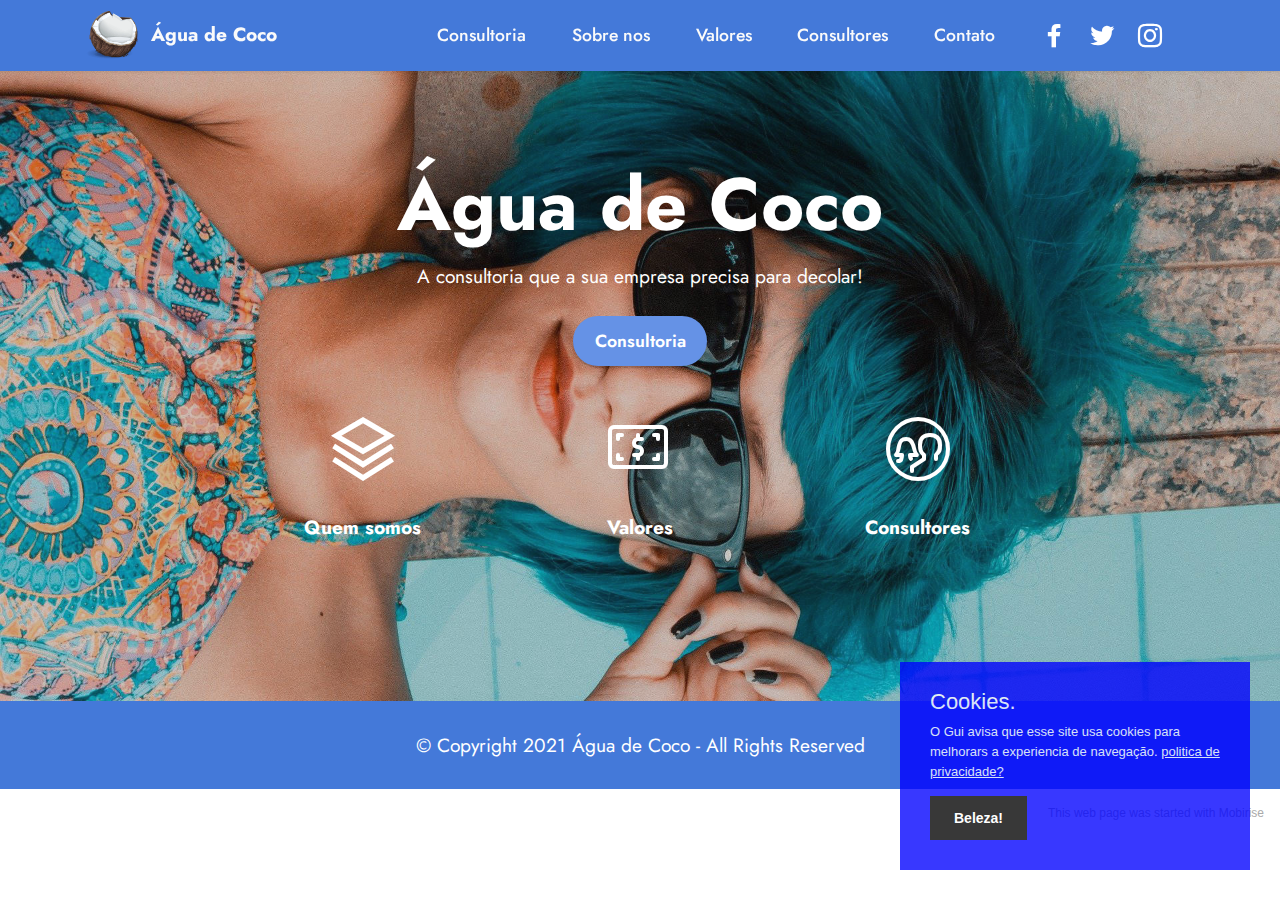
==== index.html @ fea77858 "Update index.html" ====
<!DOCTYPE html>
<html  >
<head>
  <!-- Site made with Mobirise Website Builder v5.2.0, https://mobirise.com -->
  <meta charset="UTF-8">
  <meta http-equiv="X-UA-Compatible" content="IE=edge">
  <meta name="generator" content="Mobirise v5.2.0, mobirise.com">
  <meta name="twitter:card" content="summary_large_image"/>
  <meta name="twitter:image:src" content="assets/images/index-meta.jpg">
  <meta property="og:image" content="assets/images/index-meta.jpg">
  <meta name="twitter:title" content="Home">
  <meta name="viewport" content="width=device-width, initial-scale=1, minimum-scale=1">
  <link rel="shortcut icon" href="assets/images/mbr-96x89.png" type="image/x-icon">
  <meta name="description" content="">
  
  
  <title>Home</title>
  <link rel="stylesheet" href="assets/web/assets/mobirise-icons2/mobirise2.css">
  <link rel="stylesheet" href="assets/web/assets/mobirise-icons-bold/mobirise-icons-bold.css">
  <link rel="stylesheet" href="assets/tether/tether.min.css">
  <link rel="stylesheet" href="assets/bootstrap/css/bootstrap.min.css">
  <link rel="stylesheet" href="assets/bootstrap/css/bootstrap-grid.min.css">
  <link rel="stylesheet" href="assets/bootstrap/css/bootstrap-reboot.min.css">
  <link rel="stylesheet" href="assets/web/assets/gdpr-plugin/gdpr-styles.css">
  <link rel="stylesheet" href="assets/dropdown/css/style.css">
  <link rel="stylesheet" href="assets/animatecss/animate.css">
  <link rel="stylesheet" href="assets/socicon/css/styles.css">
  <link rel="stylesheet" href="assets/theme/css/style.css">
  <link rel="preload" as="style" href="assets/mobirise/css/mbr-additional.css"><link rel="stylesheet" href="assets/mobirise/css/mbr-additional.css" type="text/css">
  
  <style>.cookieConsentContainer{z-index:999;width:350px;min-height:20px;box-sizing:border-box;padding:30px 30px 30px 30px;background:#0000ff;overflow:hidden;position:fixed;bottom:30px;right:30px;display:none}.cookieConsentContainer .cookieTitle a{font-family:OpenSans,arial,sans-serif;color:#fff;font-size:22px;line-height:20px;display:block}.cookieConsentContainer .cookieDesc p{margin:0;padding:0;font-family:OpenSans,arial,sans-serif;color:#fff;font-size:13px;line-height:20px;display:block;margin-top:10px}.cookieConsentContainer .cookieDesc a{font-family:OpenSans,arial,sans-serif;color:#fff;text-decoration:underline}.cookieConsentContainer .cookieButton a{display:inline-block;font-family:OpenSans,arial,sans-serif;color:#fff;font-size:14px;font-weight:700;margin-top:14px;background:#000;box-sizing:border-box;padding:15px 24px;text-align:center;transition:background .3s}.cookieConsentContainer .cookieButton a:hover{cursor:pointer;background:#3e9b67}@media (max-width:980px){.cookieConsentContainer{bottom:0!important;left:0!important;width:100%!important}}</style>
  
  
</head>
<body>
  
  <section class="menu menu3 cid-sxIjG4X1b9" once="menu" id="menu3-0">
    
    <nav class="navbar navbar-dropdown navbar-fixed-top navbar-expand-lg">
        <div class="container">
            <div class="navbar-brand">
                <span class="navbar-logo">
                    <a href="index.html">
                        <img src="assets/images/mbr-96x89.png" alt="Mobirise" style="height: 3rem;">
                    </a>
                </span>
                <span class="navbar-caption-wrap"><a class="navbar-caption text-white display-7" href="index.html">Água de Coco</a></span>
            </div>
            <button class="navbar-toggler" type="button" data-toggle="collapse" data-target="#navbarSupportedContent" aria-controls="navbarNavAltMarkup" aria-expanded="false" aria-label="Toggle navigation">
                <div class="hamburger">
                    <span></span>
                    <span></span>
                    <span></span>
                    <span></span>
                </div>
            </button>
            <div class="collapse navbar-collapse" id="navbarSupportedContent">
                <ul class="navbar-nav nav-dropdown nav-right" data-app-modern-menu="true"><li class="nav-item"><a class="nav-link link text-white text-primary display-4" href="page1.html">
                            Consultoria</a></li><li class="nav-item"><a class="nav-link link text-white text-primary display-4" href="page2.html">
                            Sobre nos</a></li>
                    <li class="nav-item"><a class="nav-link link text-white text-primary display-4" href="page3.html">
                            Valores</a></li><li class="nav-item"><a class="nav-link link text-white text-primary display-4" href="page4.html">
                            Consultores</a></li><li class="nav-item"><a class="nav-link link text-white text-primary display-4" href="page5.html">Contato</a>
                    </li></ul>
                <div class="icons-menu">
                    <a class="iconfont-wrapper" href="https://www.facebook.com/guilherme.chelseafc" target="_blank">
                        <span class="p-2 mbr-iconfont socicon-facebook socicon"></span>
                    </a>
                    <a class="iconfont-wrapper" href="https://mobiri.se" target="_blank">
                        <span class="p-2 mbr-iconfont socicon-twitter socicon"></span>
                    </a>
                    <a class="iconfont-wrapper" href="https://www.instagram.com/guilherme.chelsea/" target="_blank">
                        <span class="p-2 mbr-iconfont socicon-instagram socicon"></span>
                    </a>
                    
                </div>
                
            </div>
        </div>
    </nav>
</section>

<section class="header19 cid-sxIjWV1kXJ" id="header19-2">

    

    <div class="mbr-overlay" style="opacity: 0.2; background-color: rgb(35, 35, 35);">
    </div>

    <div class="container">
        <div class="media-container">
            <div class="col-md-12 align-center">
                <h1 class="mbr-section-title mbr-white mbr-bold mbr-fonts-style mb-3 display-1">
                    Água de Coco</h1>
                <p class="mbr-text mbr-white mbr-fonts-style display-7">A consultoria que a sua empresa precisa para decolar!</p>
                <div class="mbr-section-btn align-center"><a class="btn btn-primary display-4" href="page1.html">Consultoria</a></div>

                <div class="row justify-content-center">
                    <div class="col-12 col-md-6 col-lg-3">
                        <div class="card-wrapper">
                            <div class="card-box align-center">
                                <a href="page2.html"><span class="mbr-iconfont mobi-mbri-layers mobi-mbri"></span></a>
                                <h4 class="card-title align-center mbr-black mbr-fonts-style display-7">
                                    <strong>Quem somos</strong></h4>
                            </div>
                        </div>
                    </div>
                    <div class="col-12 col-md-6 col-lg-3">
                        <div class="card-wrapper">
                            <div class="card-box align-center">
                                <a href="page3.html"><span class="mbr-iconfont mbrib-cash"></span></a>
                                <h4 class="card-title align-center mbr-black mbr-fonts-style display-7">
                                    <strong>Valores</strong></h4>
                            </div>
                        </div>
                    </div>
                    <div class="col-12 col-md-6 col-lg-3">
                        <div class="card-wrapper">
                            <div class="card-box align-center">
                                <a href="page4.html"><span class="mbr-iconfont mbrib-users"></span></a>
                                <h4 class="card-title align-center mbr-black mbr-fonts-style display-7">
                                    <strong>Consultores</strong></h4>
                            </div>
                        </div>
                    </div>
                    
                </div>
            </div>
        </div>
    </div>
</section>

<section class="footer7 cid-sxIk57Q0J0" once="footers" id="footer7-3">

    

    

    <div class="container">
        <div class="media-container-row align-center mbr-white">
            <div class="col-12">
                <p class="mbr-text mb-0 mbr-fonts-style display-7">
                    © Copyright 2021 Água de Coco - All Rights Reserved
                </p>
            </div>
        </div>
    </div>
</section><section style="background-color: #fff; font-family: -apple-system, BlinkMacSystemFont, 'Segoe UI', 'Roboto', 'Helvetica Neue', Arial, sans-serif; color:#aaa; font-size:12px; padding: 0; align-items: center; display: flex;"><a href="https://mobirise.site/l" style="flex: 1 1; height: 3rem; padding-left: 1rem;"></a><p style="flex: 0 0 auto; margin:0; padding-right:1rem;">This <a href="https://mobirise.site/e" style="color:#aaa;">web page</a> was started with Mobirise</p></section><script src="assets/web/assets/jquery/jquery.min.js"></script>  <script src="assets/popper/popper.min.js"></script>  <script src="assets/tether/tether.min.js"></script>  <script src="assets/bootstrap/js/bootstrap.min.js"></script>  <script src="assets/web/assets/cookies-alert-plugin/cookies-alert-core.js"></script>  <script src="assets/web/assets/cookies-alert-plugin/cookies-alert-script.js"></script>  <script src="assets/smoothscroll/smooth-scroll.js"></script>  <script src="assets/dropdown/js/nav-dropdown.js"></script>  <script src="assets/dropdown/js/navbar-dropdown.js"></script>  <script src="assets/touchswipe/jquery.touch-swipe.min.js"></script>  <script src="assets/viewportchecker/jquery.viewportchecker.js"></script>  <script src="assets/vimeoplayer/jquery.mb.vimeo_player.js"></script>  <script src="assets/theme/js/script.js"></script>  
  
  <script>var purecookieTitle="Cookies.",purecookieDesc="O Gui avisa que esse site usa cookies para melhorars a experiencia de navegação.",purecookieLink='<a href="https://www.cssscript.com/privacy-policy/" target="_blank"> politica de privacidade?</a>',purecookieButton="Beleza!";function pureFadeIn(e,o){var i=document.getElementById(e);i.style.opacity=0,i.style.display=o||"block",function e(){var o=parseFloat(i.style.opacity);(o+=.02)>1||(i.style.opacity=o,requestAnimationFrame(e))}()}function pureFadeOut(e){var o=document.getElementById(e);o.style.opacity=1,function e(){(o.style.opacity-=.02)<0?o.style.display="none":requestAnimationFrame(e)}()}function setCookie(e,o,i){var t="";if(i){var n=new Date;n.setTime(n.getTime()+24*i*60*60*1e3),t="; expires="+n.toUTCString()}document.cookie=e+"="+(o||"")+t+"; path=/"}function getCookie(e){for(var o=e+"=",i=document.cookie.split(";"),t=0;t<i.length;t++){for(var n=i[t];" "==n.charAt(0);)n=n.substring(1,n.length);if(0==n.indexOf(o))return n.substring(o.length,n.length)}return null}function eraseCookie(e){document.cookie=e+"=; Max-Age=-99999999;"}function cookieConsent(){getCookie("purecookieDismiss")||(document.body.innerHTML+='<div class="cookieConsentContainer" id="cookieConsentContainer"><div class="cookieTitle"><a>'+purecookieTitle+'</a></div><div class="cookieDesc"><p>'+purecookieDesc+" "+purecookieLink+'</p></div><div class="cookieButton"><a onClick="purecookieDismiss();">'+purecookieButton+"</a></div></div>",pureFadeIn("cookieConsentContainer"))}function purecookieDismiss(){setCookie("purecookieDismiss","1",7),pureFadeOut("cookieConsentContainer")}window.onload=function(){cookieConsent()};</script>
 
  <!--Start of Tawk.to Script-->
<script type="text/javascript">
var Tawk_API=Tawk_API||{}, Tawk_LoadStart=new Date();
(function(){
var s1=document.createElement("script"),s0=document.getElementsByTagName("script")[0];
s1.async=true;
s1.src='https://embed.tawk.to/60a62f15b1d5182476bac10c/1f64ifr1s';
s1.charset='UTF-8';
s1.setAttribute('crossorigin','*');
s0.parentNode.insertBefore(s1,s0);
})();
</script>
<!--End of Tawk.to Script-->
  
  </body>
</html>
---- assets/web/assets/mobirise-icons2/mobirise2.css ----
@font-face {
  font-family: 'Moririse2';
  font-display: swap;
  src:  url('mobirise2.eot?f2bix4');
  src:  url('mobirise2.eot?f2bix4#iefix') format('embedded-opentype'),
    url('mobirise2.ttf?f2bix4') format('truetype'),
    url('mobirise2.woff?f2bix4') format('woff'),
    url('mobirise2.svg?f2bix4#mobirise2') format('svg');
  font-weight: normal;
  font-style: normal;
}

[class^="mobi-"], [class*=" mobi-"] {
  /* use !important to prevent issues with browser extensions that change fonts */
  font-family: 'Moririse2' !important;
  speak: none;
  font-style: normal;
  font-weight: normal;
  font-variant: normal;
  text-transform: none;
  line-height: 1;

  /* Better Font Rendering =========== */
  -webkit-font-smoothing: antialiased;
  -moz-osx-font-smoothing: grayscale;
}

.mobi-mbri-add-submenu:before {
  content: "\e900";
}
.mobi-mbri-alert:before {
  content: "\e901";
}
.mobi-mbri-align-center:before {
  content: "\e902";
}
.mobi-mbri-align-justify:before {
  content: "\e903";
}
.mobi-mbri-align-left:before {
  content: "\e904";
}
.mobi-mbri-align-right:before {
  content: "\e905";
}
.mobi-mbri-android:before {
  content: "\e906";
}
.mobi-mbri-apple:before {
  content: "\e907";
}
.mobi-mbri-arrow-down:before {
  content: "\e908";
}
.mobi-mbri-arrow-next:before {
  content: "\e909";
}
.mobi-mbri-arrow-prev:before {
  content: "\e90a";
}
.mobi-mbri-arrow-up:before {
  content: "\e90b";
}
.mobi-mbri-bold:before {
  content: "\e90c";
}
.mobi-mbri-bookmark:before {
  content: "\e90d";
}
.mobi-mbri-bootstrap:before {
  content: "\e90e";
}
.mobi-mbri-briefcase:before {
  content: "\e90f";
}
.mobi-mbri-browse:before {
  content: "\e910";
}
.mobi-mbri-bulleted-list:before {
  content: "\e911";
}
.mobi-mbri-calendar:before {
  content: "\e912";
}
.mobi-mbri-camera:before {
  content: "\e913";
}
.mobi-mbri-cart-add:before {
  content: "\e914";
}
.mobi-mbri-cart-full:before {
  content: "\e915";
}
.mobi-mbri-cash:before {
  content: "\e916";
}
.mobi-mbri-change-style:before {
  content: "\e917";
}
.mobi-mbri-chat:before {
  content: "\e918";
}
.mobi-mbri-clock:before {
  content: "\e919";
}
.mobi-mbri-close:before {
  content: "\e91a";
}
.mobi-mbri-cloud:before {
  content: "\e91b";
}
.mobi-mbri-code:before {
  content: "\e91c";
}
.mobi-mbri-contact-form:before {
  content: "\e91d";
}
.mobi-mbri-credit-card:before {
  content: "\e91e";
}
.mobi-mbri-cursor-click:before {
  content: "\e91f";
}
.mobi-mbri-cust-feedback:before {
  content: "\e920";
}
.mobi-mbri-database:before {
  content: "\e921";
}
.mobi-mbri-delivery:before {
  content: "\e922";
}
.mobi-mbri-desktop:before {
  content: "\e923";
}
.mobi-mbri-devices:before {
  content: "\e924";
}
.mobi-mbri-down:before {
  content: "\e925";
}
.mobi-mbri-download-2:before {
  content: "\e926";
}
.mobi-mbri-download:before {
  content: "\e927";
}
.mobi-mbri-drag-n-drop-2:before {
  content: "\e928";
}
.mobi-mbri-drag-n-drop:before {
  content: "\e929";
}
.mobi-mbri-edit-2:before {
  content: "\e92a";
}
.mobi-mbri-edit:before {
  content: "\e92b";
}
.mobi-mbri-error:before {
  content: "\e92c";
}
.mobi-mbri-extension:before {
  content: "\e92d";
}
.mobi-mbri-features:before {
  content: "\e92e";
}
.mobi-mbri-file:before {
  content: "\e92f";
}
.mobi-mbri-flag:before {
  content: "\e930";
}
.mobi-mbri-folder:before {
  content: "\e931";
}
.mobi-mbri-gift:before {
  content: "\e932";
}
.mobi-mbri-github:before {
  content: "\e933";
}
.mobi-mbri-globe-2:before {
  content: "\e934";
}
.mobi-mbri-globe:before {
  content: "\e935";
}
.mobi-mbri-growing-chart:before {
  content: "\e936";
}
.mobi-mbri-hearth:before {
  content: "\e937";
}
.mobi-mbri-help:before {
  content: "\e938";
}
.mobi-mbri-home:before {
  content: "\e939";
}
.mobi-mbri-hot-cup:before {
  content: "\e93a";
}
.mobi-mbri-idea:before {
  content: "\e93b";
}
.mobi-mbri-image-gallery:before {
  content: "\e93c";
}
.mobi-mbri-image-slider:before {
  content: "\e93d";
}
.mobi-mbri-info:before {
  content: "\e93e";
}
.mobi-mbri-italic:before {
  content: "\e93f";
}
.mobi-mbri-key:before {
  content: "\e940";
}
.mobi-mbri-laptop:before {
  content: "\e941";
}
.mobi-mbri-layers:before {
  content: "\e942";
}
.mobi-mbri-left-right:before {
  content: "\e943";
}
.mobi-mbri-left:before {
  content: "\e944";
}
.mobi-mbri-letter:before {
  content: "\e945";
}
.mobi-mbri-like:before {
  content: "\e946";
}
.mobi-mbri-link:before {
  content: "\e947";
}
.mobi-mbri-lock:before {
  content: "\e948";
}
.mobi-mbri-login:before {
  content: "\e949";
}
.mobi-mbri-logout:before {
  content: "\e94a";
}
.mobi-mbri-magic-stick:before {
  content: "\e94b";
}
.mobi-mbri-map-pin:before {
  content: "\e94c";
}
.mobi-mbri-menu:before {
  content: "\e94d";
}
.mobi-mbri-mobile-2:before {
  content: "\e94e";
}
.mobi-mbri-mobile-horizontal:before {
  content: "\e94f";
}
.mobi-mbri-mobile:before {
  content: "\e950";
}
.mobi-mbri-mobirise:before {
  content: "\e951";
}
.mobi-mbri-more-horizontal:before {
  content: "\e952";
}
.mobi-mbri-more-vertical:before {
  content: "\e953";
}
.mobi-mbri-music:before {
  content: "\e954";
}
.mobi-mbri-new-file:before {
  content: "\e955";
}
.mobi-mbri-numbered-list:before {
  content: "\e956";
}
.mobi-mbri-opened-folder:before {
  content: "\e957";
}
.mobi-mbri-pages:before {
  content: "\e958";
}
.mobi-mbri-paper-plane:before {
  content: "\e959";
}
.mobi-mbri-paperclip:before {
  content: "\e95a";
}
.mobi-mbri-phone:before {
  content: "\e95b";
}
.mobi-mbri-photo:before {
  content: "\e95c";
}
.mobi-mbri-photos:before {
  content: "\e95d";
}
.mobi-mbri-pin:before {
  content: "\e95e";
}
.mobi-mbri-play:before {
  content: "\e95f";
}
.mobi-mbri-plus:before {
  content: "\e960";
}
.mobi-mbri-preview:before {
  content: "\e961";
}
.mobi-mbri-print:before {
  content: "\e962";
}
.mobi-mbri-protect:before {
  content: "\e963";
}
.mobi-mbri-question:before {
  content: "\e964";
}
.mobi-mbri-quote-left:before {
  content: "\e965";
}
.mobi-mbri-quote-right:before {
  content: "\e966";
}
.mobi-mbri-redo:before {
  content: "\e967";
}
.mobi-mbri-refresh:before {
  content: "\e968";
}
.mobi-mbri-responsive-2:before {
  content: "\e969";
}
.mobi-mbri-responsive:before {
  content: "\e96a";
}
.mobi-mbri-right:before {
  content: "\e96b";
}
.mobi-mbri-rocket:before {
  content: "\e96c";
}
.mobi-mbri-sad-face:before {
  content: "\e96d";
}
.mobi-mbri-sale:before {
  content: "\e96e";
}
.mobi-mbri-save:before {
  content: "\e96f";
}
.mobi-mbri-search:before {
  content: "\e970";
}
.mobi-mbri-setting-2:before {
  content: "\e971";
}
.mobi-mbri-setting-3:before {
  content: "\e972";
}
.mobi-mbri-setting:before {
  content: "\e973";
}
.mobi-mbri-share:before {
  content: "\e974";
}
.mobi-mbri-shopping-bag:before {
  content: "\e975";
}
.mobi-mbri-shopping-basket:before {
  content: "\e976";
}
.mobi-mbri-shopping-cart:before {
  content: "\e977";
}
.mobi-mbri-sites:before {
  content: "\e978";
}
.mobi-mbri-smile-face:before {
  content: "\e979";
}
.mobi-mbri-speed:before {
  content: "\e97a";
}
.mobi-mbri-star:before {
  content: "\e97b";
}
.mobi-mbri-success:before {
  content: "\e97c";
}
.mobi-mbri-sun:before {
  content: "\e97d";
}
.mobi-mbri-sun2:before {
  content: "\e97e";
}
.mobi-mbri-tablet-vertical:before {
  content: "\e97f";
}
.mobi-mbri-tablet:before {
  content: "\e980";
}
.mobi-mbri-target:before {
  content: "\e981";
}
.mobi-mbri-timer:before {
  content: "\e982";
}
.mobi-mbri-to-ftp:before {
  content: "\e983";
}
.mobi-mbri-to-local-drive:before {
  content: "\e984";
}
.mobi-mbri-touch-swipe:before {
  content: "\e985";
}
.mobi-mbri-touch:before {
  content: "\e986";
}
.mobi-mbri-trash:before {
  content: "\e987";
}
.mobi-mbri-underline:before {
  content: "\e988";
}
.mobi-mbri-undo:before {
  content: "\e989";
}
.mobi-mbri-unlink:before {
  content: "\e98a";
}
.mobi-mbri-unlock:before {
  content: "\e98b";
}
.mobi-mbri-up-down:before {
  content: "\e98c";
}
.mobi-mbri-up:before {
  content: "\e98d";
}
.mobi-mbri-update:before {
  content: "\e98e";
}
.mobi-mbri-upload-2:before {
  content: "\e98f";
}
.mobi-mbri-upload:before {
  content: "\e990";
}
.mobi-mbri-user-2:before {
  content: "\e991";
}
.mobi-mbri-user:before {
  content: "\e992";
}
.mobi-mbri-users:before {
  content: "\e993";
}
.mobi-mbri-video-play:before {
  content: "\e994";
}
.mobi-mbri-video:before {
  content: "\e995";
}
.mobi-mbri-watch:before {
  content: "\e996";
}
.mobi-mbri-website-theme-2:before {
  content: "\e997";
}
.mobi-mbri-website-theme:before {
  content: "\e998";
}
.mobi-mbri-wifi:before {
  content: "\e999";
}
.mobi-mbri-windows:before {
  content: "\e99a";
}
.mobi-mbri-zoom-in:before {
  content: "\e99b";
}
.mobi-mbri-zoom-out:before {
  content: "\e99c";
}
---- assets/web/assets/mobirise-icons-bold/mobirise-icons-bold.css ----
@font-face {
  font-family: 'mobirise-icons-bold';
  font-display: swap;
  src:  url('mobirise-icons-bold.eot?m1l4yr');
  src:  url('mobirise-icons-bold.eot?m1l4yr#iefix') format('embedded-opentype'),
    url('mobirise-icons-bold.ttf?m1l4yr') format('truetype'),
    url('mobirise-icons-bold.woff?m1l4yr') format('woff'),
    url('mobirise-icons-bold.svg?m1l4yr#mobirise-icons-bold') format('svg');
  font-weight: normal;
  font-style: normal;
}

[class^="mbrib-"], [class*="mbrib-"] {
  /* use !important to prevent issues with browser extensions that change fonts */
  font-family: 'mobirise-icons-bold' !important;
  speak: none;
  font-style: normal;
  font-weight: normal;
  font-variant: normal;
  text-transform: none;
  line-height: 1;

  /* Better Font Rendering =========== */
  -webkit-font-smoothing: antialiased;
  -moz-osx-font-smoothing: grayscale;
}

.mbrib-add-submenu:before {
  content: "\e900";
}
.mbrib-alert:before {
  content: "\e901";
}
.mbrib-align-center:before {
  content: "\e902";
}
.mbrib-align-justify:before {
  content: "\e903";
}
.mbrib-align-left:before {
  content: "\e904";
}
.mbrib-align-right:before {
  content: "\e905";
}
.mbrib-android:before {
  content: "\e906";
}
.mbrib-apple:before {
  content: "\e907";
}
.mbrib-arrow-down:before {
  content: "\e908";
}
.mbrib-arrow-next:before {
  content: "\e909";
}
.mbrib-arrow-prev:before {
  content: "\e90a";
}
.mbrib-arrow-up:before {
  content: "\e90b";
}
.mbrib-bold:before {
  content: "\e90c";
}
.mbrib-bookmark:before {
  content: "\e90d";
}
.mbrib-bootstrap:before {
  content: "\e90e";
}
.mbrib-briefcase:before {
  content: "\e90f";
}
.mbrib-browse:before {
  content: "\e910";
}
.mbrib-bulleted-list:before {
  content: "\e911";
}
.mbrib-calendar:before {
  content: "\e912";
}
.mbrib-camera:before {
  content: "\e913";
}
.mbrib-cart-add:before {
  content: "\e914";
}
.mbrib-cart-full:before {
  content: "\e915";
}
.mbrib-cash:before {
  content: "\e916";
}
.mbrib-change-style:before {
  content: "\e917";
}
.mbrib-chat:before {
  content: "\e918";
}
.mbrib-clock:before {
  content: "\e919";
}
.mbrib-close:before {
  content: "\e91a";
}
.mbrib-cloud:before {
  content: "\e91b";
}
.mbrib-code:before {
  content: "\e91c";
}
.mbrib-contact-form:before {
  content: "\e91d";
}
.mbrib-credit-card:before {
  content: "\e91e";
}
.mbrib-cursor-click:before {
  content: "\e91f";
}
.mbrib-cust-feedback:before {
  content: "\e920";
}
.mbrib-database:before {
  content: "\e921";
}
.mbrib-delivery:before {
  content: "\e922";
}
.mbrib-desktop:before {
  content: "\e923";
}
.mbrib-devices:before {
  content: "\e924";
}
.mbrib-down:before {
  content: "\e925";
}
.mbrib-download:before {
  content: "\e926";
}
.mbrib-drag-n-drop:before {
  content: "\e927";
}
.mbrib-drag-n-drop2:before {
  content: "\e928";
}
.mbrib-edit:before {
  content: "\e929";
}
.mbrib-edit2:before {
  content: "\e92a";
}
.mbrib-error:before {
  content: "\e92b";
}
.mbrib-extension:before {
  content: "\e92c";
}
.mbrib-features:before {
  content: "\e92d";
}
.mbrib-file:before {
  content: "\e92e";
}
.mbrib-flag:before {
  content: "\e92f";
}
.mbrib-folder:before {
  content: "\e930";
}
.mbrib-gift:before {
  content: "\e931";
}
.mbrib-github:before {
  content: "\e932";
}
.mbrib-globe-2:before {
  content: "\e933";
}
.mbrib-globe:before {
  content: "\e934";
}
.mbrib-growing-chart:before {
  content: "\e935";
}
.mbrib-hearth:before {
  content: "\e936";
}
.mbrib-help:before {
  content: "\e937";
}
.mbrib-home:before {
  content: "\e938";
}
.mbrib-hot-cup:before {
  content: "\e939";
}
.mbrib-idea:before {
  content: "\e93a";
}
.mbrib-image-gallery:before {
  content: "\e93b";
}
.mbrib-image-slider:before {
  content: "\e93c";
}
.mbrib-info:before {
  content: "\e93d";
}
.mbrib-italic:before {
  content: "\e93e";
}
.mbrib-key:before {
  content: "\e93f";
}
.mbrib-laptop:before {
  content: "\e940";
}
.mbrib-layers:before {
  content: "\e941";
}
.mbrib-left-right:before {
  content: "\e942";
}
.mbrib-left:before {
  content: "\e943";
}
.mbrib-letter:before {
  content: "\e944";
}
.mbrib-like:before {
  content: "\e945";
}
.mbrib-link:before {
  content: "\e946";
}
.mbrib-lock:before {
  content: "\e947";
}
.mbrib-login:before {
  content: "\e948";
}
.mbrib-logout:before {
  content: "\e949";
}
.mbrib-magic-stick:before {
  content: "\e94a";
}
.mbrib-map-pin:before {
  content: "\e94b";
}
.mbrib-menu:before {
  content: "\e94c";
}
.mbrib-mobile:before {
  content: "\e94d";
}
.mbrib-mobile2:before {
  content: "\e94e";
}
.mbrib-mobirise:before {
  content: "\e94f";
}
.mbrib-more-horizontal:before {
  content: "\e950";
}
.mbrib-more-vertical:before {
  content: "\e951";
}
.mbrib-music:before {
  content: "\e952";
}
.mbrib-new-file:before {
  content: "\e953";
}
.mbrib-numbered-list:before {
  content: "\e954";
}
.mbrib-opened-folder:before {
  content: "\e955";
}
.mbrib-pages:before {
  content: "\e956";
}
.mbrib-paper-plane:before {
  content: "\e957";
}
.mbrib-paperclip:before {
  content: "\e958";
}
.mbrib-photo:before {
  content: "\e959";
}
.mbrib-photos:before {
  content: "\e95a";
}
.mbrib-pin:before {
  content: "\e95b";
}
.mbrib-play:before {
  content: "\e95c";
}
.mbrib-plus:before {
  content: "\e95d";
}
.mbrib-preview:before {
  content: "\e95e";
}
.mbrib-print:before {
  content: "\e95f";
}
.mbrib-protect:before {
  content: "\e960";
}
.mbrib-question:before {
  content: "\e961";
}
.mbrib-quote-left:before {
  content: "\e962";
}
.mbrib-quote-right:before {
  content: "\e963";
}
.mbrib-redo:before {
  content: "\e964";
}
.mbrib-refresh:before {
  content: "\e965";
}
.mbrib-responsive:before {
  content: "\e966";
}
.mbrib-right:before {
  content: "\e967";
}
.mbrib-rocket:before {
  content: "\e968";
}
.mbrib-sad-face:before {
  content: "\e969";
}
.mbrib-sale:before {
  content: "\e96a";
}
.mbrib-save:before {
  content: "\e96b";
}
.mbrib-search:before {
  content: "\e96c";
}
.mbrib-setting:before {
  content: "\e96d";
}
.mbrib-setting2:before {
  content: "\e96e";
}
.mbrib-setting3:before {
  content: "\e96f";
}
.mbrib-share:before {
  content: "\e970";
}
.mbrib-shopping-bag:before {
  content: "\e971";
}
.mbrib-shopping-basket:before {
  content: "\e972";
}
.mbrib-shopping-cart:before {
  content: "\e973";
}
.mbrib-sites:before {
  content: "\e974";
}
.mbrib-smile-face:before {
  content: "\e975";
}
.mbrib-speed:before {
  content: "\e976";
}
.mbrib-star:before {
  content: "\e977";
}
.mbrib-success:before {
  content: "\e978";
}
.mbrib-sun:before {
  content: "\e979";
}
.mbrib-sun2:before {
  content: "\e97a";
}
.mbrib-tablet-vertical:before {
  content: "\e97b";
}
.mbrib-tablet:before {
  content: "\e97c";
}
.mbrib-target:before {
  content: "\e97d";
}
.mbrib-timer:before {
  content: "\e97e";
}
.mbrib-to-ftp:before {
  content: "\e97f";
}
.mbrib-to-local-drive:before {
  content: "\e980";
}
.mbrib-touch-swipe:before {
  content: "\e981";
}
.mbrib-touch:before {
  content: "\e982";
}
.mbrib-trash:before {
  content: "\e983";
}
.mbrib-underline:before {
  content: "\e984";
}
.mbrib-undo:before {
  content: "\e985";
}
.mbrib-unlink:before {
  content: "\e986";
}
.mbrib-unlock:before {
  content: "\e987";
}
.mbrib-up-down:before {
  content: "\e988";
}
.mbrib-up:before {
  content: "\e989";
}
.mbrib-update:before {
  content: "\e98a";
}
.mbrib-upload:before {
  content: "\e98b";
}
.mbrib-user:before {
  content: "\e98c";
}
.mbrib-user2:before {
  content: "\e98d";
}
.mbrib-users:before {
  content: "\e98e";
}
.mbrib-video-play:before {
  content: "\e98f";
}
.mbrib-video:before {
  content: "\e990";
}
.mbrib-watch:before {
  content: "\e991";
}
.mbrib-website-theme:before {
  content: "\e992";
}
.mbrib-wifi:before {
  content: "\e993";
}
.mbrib-windows:before {
  content: "\e994";
}
.mbrib-zoom-out:before {
  content: "\e995";
}
---- assets/web/assets/gdpr-plugin/gdpr-styles.css ----
.gdpr-block {
    padding: 10px;
    font-size: 14px;
    display: block;
    width: 100%;
    text-align: center;
}
.gdpr-block.covert {
	display: none;
}
.textGDPR {
    position: relative;
}
.gdpr-block label span.textGDPR input[name='gdpr']{
    width: 15px;
    height: 15px;
    margin: 0;
    position: absolute;
    top: 3px;
    left: -20px;
}
.gdpr-block label {
    color: #a7a7a7;
    vertical-align: middle;
    user-select: none;
    margin-bottom: 0;
}
---- assets/dropdown/css/style.css ----
.navbar-dropdown {
  left: 0;
  padding: 0;
  position: absolute;
  right: 0;
  top: 0;
  transition: all 0.45s ease;
  z-index: 1030;
  background: #282828; }
  .navbar-dropdown .navbar-logo {
    margin-right: 0.8rem;
    transition: margin 0.3s ease-in-out;
    vertical-align: middle; }
    .navbar-dropdown .navbar-logo img {
      height: 3.125rem;
      transition: all 0.3s ease-in-out; }
    .navbar-dropdown .navbar-logo.mbr-iconfont {
      font-size: 3.125rem;
      line-height: 3.125rem; }
  .navbar-dropdown .navbar-caption {
    font-weight: 700;
    white-space: normal;
    vertical-align: -4px;
    line-height: 3.125rem !important; }
    .navbar-dropdown .navbar-caption, .navbar-dropdown .navbar-caption:hover {
      color: inherit;
      text-decoration: none; }
  .navbar-dropdown .mbr-iconfont + .navbar-caption {
    vertical-align: -1px; }
  .navbar-dropdown.navbar-fixed-top {
    position: fixed; }
  .navbar-dropdown .navbar-brand span {
    vertical-align: -4px; }
  .navbar-dropdown.bg-color.transparent {
    background: none; }
  .navbar-dropdown.navbar-short .navbar-brand {
    padding: 0.625rem 0; }
    .navbar-dropdown.navbar-short .navbar-brand span {
      vertical-align: -1px; }
  .navbar-dropdown.navbar-short .navbar-caption {
    line-height: 2.375rem !important;
    vertical-align: -2px; }
  .navbar-dropdown.navbar-short .navbar-logo {
    margin-right: 0.5rem; }
    .navbar-dropdown.navbar-short .navbar-logo img {
      height: 2.375rem; }
    .navbar-dropdown.navbar-short .navbar-logo.mbr-iconfont {
      font-size: 2.375rem;
      line-height: 2.375rem; }
  .navbar-dropdown.navbar-short .mbr-table-cell {
    height: 3.625rem; }
  .navbar-dropdown .navbar-close {
    left: 0.6875rem;
    position: fixed;
    top: 0.75rem;
    z-index: 1000; }
  .navbar-dropdown .hamburger-icon {
    content: "";
    display: inline-block;
    vertical-align: middle;
    width: 16px;
    -webkit-box-shadow: 0 -6px 0 1px #282828,0 0 0 1px #282828,0 6px 0 1px #282828;
    -moz-box-shadow: 0 -6px 0 1px #282828,0 0 0 1px #282828,0 6px 0 1px #282828;
    box-shadow: 0 -6px 0 1px #282828,0 0 0 1px #282828,0 6px 0 1px #282828; }

.dropdown-menu .dropdown-toggle[data-toggle="dropdown-submenu"]::after {
  border-bottom: 0.35em solid transparent;
  border-left: 0.35em solid;
  border-right: 0;
  border-top: 0.35em solid transparent;
  margin-left: 0.3rem; }

.dropdown-menu .dropdown-item:focus {
  outline: 0; }

.nav-dropdown {
  font-size: 0.75rem;
  font-weight: 500;
  height: auto !important; }
  .nav-dropdown .nav-btn {
    padding-left: 1rem; }
  .nav-dropdown .link {
    margin: .667em 1.667em;
    font-weight: 500;
    padding: 0;
    transition: color .2s ease-in-out; }
    .nav-dropdown .link.dropdown-toggle {
      margin-right: 2.583em; }
      .nav-dropdown .link.dropdown-toggle::after {
        margin-left: .25rem;
        border-top: 0.35em solid;
        border-right: 0.35em solid transparent;
        border-left: 0.35em solid transparent;
        border-bottom: 0; }
      .nav-dropdown .link.dropdown-toggle[aria-expanded="true"] {
        margin: 0;
        padding: 0.667em 3.263em  0.667em 1.667em; }
  .nav-dropdown .link::after,
  .nav-dropdown .dropdown-item::after {
    color: inherit; }
  .nav-dropdown .btn {
    font-size: 0.75rem;
    font-weight: 700;
    letter-spacing: 0;
    margin-bottom: 0;
    padding-left: 1.25rem;
    padding-right: 1.25rem; }
  .nav-dropdown .dropdown-menu {
    border-radius: 0;
    border: 0;
    left: 0;
    margin: 0;
    padding-bottom: 1.25rem;
    padding-top: 1.25rem;
    position: relative; }
  .nav-dropdown .dropdown-submenu {
    margin-left: 0.125rem;
    top: 0; }
  .nav-dropdown .dropdown-item {
    font-weight: 500;
    line-height: 2;
    padding: 0.3846em 4.615em 0.3846em 1.5385em;
    position: relative;
    transition: color .2s ease-in-out, background-color .2s ease-in-out; }
    .nav-dropdown .dropdown-item::after {
      margin-top: -0.3077em;
      position: absolute;
      right: 1.1538em;
      top: 50%; }
    .nav-dropdown .dropdown-item:focus, .nav-dropdown .dropdown-item:hover {
      background: none; }

@media (max-width: 767px) {
  .nav-dropdown.navbar-toggleable-sm {
    bottom: 0;
    display: none;
    left: 0;
    overflow-x: hidden;
    position: fixed;
    top: 0;
    transform: translateX(-100%);
    -ms-transform: translateX(-100%);
    -webkit-transform: translateX(-100%);
    width: 18.75rem;
    z-index: 999; } }
.nav-dropdown.navbar-toggleable-xl {
  bottom: 0;
  display: none;
  left: 0;
  overflow-x: hidden;
  position: fixed;
  top: 0;
  transform: translateX(-100%);
  -ms-transform: translateX(-100%);
  -webkit-transform: translateX(-100%);
  width: 18.75rem;
  z-index: 999; }

.nav-dropdown-sm {
  display: block !important;
  overflow-x: hidden;
  overflow: auto;
  padding-top: 3.875rem; }
  .nav-dropdown-sm::after {
    content: "";
    display: block;
    height: 3rem;
    width: 100%; }
  .nav-dropdown-sm.collapse.in ~ .navbar-close {
    display: block !important; }
  .nav-dropdown-sm.collapsing, .nav-dropdown-sm.collapse.in {
    transform: translateX(0);
    -ms-transform: translateX(0);
    -webkit-transform: translateX(0);
    transition: all 0.25s ease-out;
    -webkit-transition: all 0.25s ease-out;
    background: #282828; }
  .nav-dropdown-sm.collapsing[aria-expanded="false"] {
    transform: translateX(-100%);
    -ms-transform: translateX(-100%);
    -webkit-transform: translateX(-100%); }
  .nav-dropdown-sm .nav-item {
    display: block;
    margin-left: 0 !important;
    padding-left: 0; }
  .nav-dropdown-sm .link,
  .nav-dropdown-sm .dropdown-item {
    border-top: 1px dotted rgba(255, 255, 255, 0.1);
    font-size: 0.8125rem;
    line-height: 1.6;
    margin: 0 !important;
    padding: 0.875rem 2.4rem 0.875rem 1.5625rem !important;
    position: relative;
    white-space: normal; }
    .nav-dropdown-sm .link:focus, .nav-dropdown-sm .link:hover,
    .nav-dropdown-sm .dropdown-item:focus,
    .nav-dropdown-sm .dropdown-item:hover {
      background: rgba(0, 0, 0, 0.2) !important;
      color: #c0a375; }
  .nav-dropdown-sm .nav-btn {
    position: relative;
    padding: 1.5625rem 1.5625rem 0 1.5625rem; }
    .nav-dropdown-sm .nav-btn::before {
      border-top: 1px dotted rgba(255, 255, 255, 0.1);
      content: "";
      left: 0;
      position: absolute;
      top: 0;
      width: 100%; }
    .nav-dropdown-sm .nav-btn + .nav-btn {
      padding-top: 0.625rem; }
      .nav-dropdown-sm .nav-btn + .nav-btn::before {
        display: none; }
  .nav-dropdown-sm .btn {
    padding: 0.625rem 0; }
  .nav-dropdown-sm .dropdown-toggle[data-toggle="dropdown-submenu"]::after {
    margin-left: .25rem;
    border-top: 0.35em solid;
    border-right: 0.35em solid transparent;
    border-left: 0.35em solid transparent;
    border-bottom: 0; }
  .nav-dropdown-sm .dropdown-toggle[data-toggle="dropdown-submenu"][aria-expanded="true"]::after {
    border-top: 0;
    border-right: 0.35em solid transparent;
    border-left: 0.35em solid transparent;
    border-bottom: 0.35em solid; }
  .nav-dropdown-sm .dropdown-menu {
    margin: 0;
    padding: 0;
    position: relative;
    top: 0;
    left: 0;
    width: 100%;
    border: 0;
    float: none;
    border-radius: 0;
    background: none; }
  .nav-dropdown-sm .dropdown-submenu {
    left: 100%;
    margin-left: 0.125rem;
    margin-top: -1.25rem;
    top: 0; }

.navbar-toggleable-sm .nav-dropdown .dropdown-menu {
  position: absolute; }

.navbar-toggleable-sm .nav-dropdown .dropdown-submenu {
  left: 100%;
  margin-left: 0.125rem;
  margin-top: -1.25rem;
  top: 0; }

.navbar-toggleable-sm.opened .nav-dropdown .dropdown-menu {
  position: relative; }

.navbar-toggleable-sm.opened .nav-dropdown .dropdown-submenu {
  left: 0;
  margin-left: 00rem;
  margin-top: 0rem;
  top: 0; }

.is-builder .nav-dropdown.collapsing {
  transition: none !important; }

/*# sourceMappingURL=style.css.map */
---- assets/socicon/css/styles.css ----
@charset "UTF-8";

@font-face {
  font-family: 'Socicon';
  src:  url('../fonts/socicon.eot');
  src:  url('../fonts/socicon.eot?#iefix') format('embedded-opentype'),
    url('../fonts/socicon.woff2') format('woff2'),
    url('../fonts/socicon.ttf') format('truetype'),
    url('../fonts/socicon.woff') format('woff'),
    url('../fonts/socicon.svg#socicon') format('svg');
  font-weight: normal;
  font-style: normal;
}

[data-icon]:before {
  font-family: "socicon" !important;
  content: attr(data-icon);
  font-style: normal !important;
  font-weight: normal !important;
  font-variant: normal !important;
  text-transform: none !important;
  speak: none;
  line-height: 1;
  -webkit-font-smoothing: antialiased;
  -moz-osx-font-smoothing: grayscale;
}

[class^="socicon-"], [class*=" socicon-"] {
  /* use !important to prevent issues with browser extensions that change fonts */
  font-family: 'Socicon' !important;
  speak: none;
  font-style: normal;
  font-weight: normal;
  font-variant: normal;
  text-transform: none;
  line-height: 1;

  /* Better Font Rendering =========== */
  -webkit-font-smoothing: antialiased;
  -moz-osx-font-smoothing: grayscale;
}

.socicon-eitaa:before {
  content: "\e97c";
}
.socicon-soroush:before {
  content: "\e97d";
}
.socicon-bale:before {
  content: "\e97e";
}
.socicon-zazzle:before {
  content: "\e97b";
}
.socicon-society6:before {
  content: "\e97a";
}
.socicon-redbubble:before {
  content: "\e979";
}
.socicon-avvo:before {
  content: "\e978";
}
.socicon-stitcher:before {
  content: "\e977";
}
.socicon-googlehangouts:before {
  content: "\e974";
}
.socicon-dlive:before {
  content: "\e975";
}
.socicon-vsco:before {
  content: "\e976";
}
.socicon-flipboard:before {
  content: "\e973";
}
.socicon-ubuntu:before {
  content: "\e958";
}
.socicon-artstation:before {
  content: "\e959";
}
.socicon-invision:before {
  content: "\e95a";
}
.socicon-torial:before {
  content: "\e95b";
}
.socicon-collectorz:before {
  content: "\e95c";
}
.socicon-seenthis:before {
  content: "\e95d";
}
.socicon-googleplaymusic:before {
  content: "\e95e";
}
.socicon-debian:before {
  content: "\e95f";
}
.socicon-filmfreeway:before {
  content: "\e960";
}
.socicon-gnome:before {
  content: "\e961";
}
.socicon-itchio:before {
  content: "\e962";
}
.socicon-jamendo:before {
  content: "\e963";
}
.socicon-mix:before {
  content: "\e964";
}
.socicon-sharepoint:before {
  content: "\e965";
}
.socicon-tinder:before {
  content: "\e966";
}
.socicon-windguru:before {
  content: "\e967";
}
.socicon-cdbaby:before {
  content: "\e968";
}
.socicon-elementaryos:before {
  content: "\e969";
}
.socicon-stage32:before {
  content: "\e96a";
}
.socicon-tiktok:before {
  content: "\e96b";
}
.socicon-gitter:before {
  content: "\e96c";
}
.socicon-letterboxd:before {
  content: "\e96d";
}
.socicon-threema:before {
  content: "\e96e";
}
.socicon-splice:before {
  content: "\e96f";
}
.socicon-metapop:before {
  content: "\e970";
}
.socicon-naver:before {
  content: "\e971";
}
.socicon-remote:before {
  content: "\e972";
}
.socicon-internet:before {
  content: "\e957";
}
.socicon-moddb:before {
  content: "\e94b";
}
.socicon-indiedb:before {
  content: "\e94c";
}
.socicon-traxsource:before {
  content: "\e94d";
}
.socicon-gamefor:before {
  content: "\e94e";
}
.socicon-pixiv:before {
  content: "\e94f";
}
.socicon-myanimelist:before {
  content: "\e950";
}
.socicon-blackberry:before {
  content: "\e951";
}
.socicon-wickr:before {
  content: "\e952";
}
.socicon-spip:before {
  content: "\e953";
}
.socicon-napster:before {
  content: "\e954";
}
.socicon-beatport:before {
  content: "\e955";
}
.socicon-hackerone:before {
  content: "\e956";
}
.socicon-hackernews:before {
  content: "\e946";
}
.socicon-smashwords:before {
  content: "\e947";
}
.socicon-kobo:before {
  content: "\e948";
}
.socicon-bookbub:before {
  content: "\e949";
}
.socicon-mailru:before {
  content: "\e94a";
}
.socicon-gitlab:before {
  content: "\e945";
}
.socicon-instructables:before {
  content: "\e944";
}
.socicon-portfolio:before {
  content: "\e943";
}
.socicon-codered:before {
  content: "\e940";
}
.socicon-origin:before {
  content: "\e941";
}
.socicon-nextdoor:before {
  content: "\e942";
}
.socicon-udemy:before {
  content: "\e93f";
}
.socicon-livemaster:before {
  content: "\e93e";
}
.socicon-crunchbase:before {
  content: "\e93b";
}
.socicon-homefy:before {
  content: "\e93c";
}
.socicon-calendly:before {
  content: "\e93d";
}
.socicon-realtor:before {
  content: "\e90f";
}
.socicon-tidal:before {
  content: "\e910";
}
.socicon-qobuz:before {
  content: "\e911";
}
.socicon-natgeo:before {
  content: "\e912";
}
.socicon-mastodon:before {
  content: "\e913";
}
.socicon-unsplash:before {
  content: "\e914";
}
.socicon-homeadvisor:before {
  content: "\e915";
}
.socicon-angieslist:before {
  content: "\e916";
}
.socicon-codepen:before {
  content: "\e917";
}
.socicon-slack:before {
  content: "\e918";
}
.socicon-openaigym:before {
  content: "\e919";
}
.socicon-logmein:before {
  content: "\e91a";
}
.socicon-fiverr:before {
  content: "\e91b";
}
.socicon-gotomeeting:before {
  content: "\e91c";
}
.socicon-aliexpress:before {
  content: "\e91d";
}
.socicon-guru:before {
  content: "\e91e";
}
.socicon-appstore:before {
  content: "\e91f";
}
.socicon-homes:before {
  content: "\e920";
}
.socicon-zoom:before {
  content: "\e921";
}
.socicon-alibaba:before {
  content: "\e922";
}
.socicon-craigslist:before {
  content: "\e923";
}
.socicon-wix:before {
  content: "\e924";
}
.socicon-redfin:before {
  content: "\e925";
}
.socicon-googlecalendar:before {
  content: "\e926";
}
.socicon-shopify:before {
  content: "\e927";
}
.socicon-freelancer:before {
  content: "\e928";
}
.socicon-seedrs:before {
  content: "\e929";
}
.socicon-bing:before {
  content: "\e92a";
}
.socicon-doodle:before {
  content: "\e92b";
}
.socicon-bonanza:before {
  content: "\e92c";
}
.socicon-squarespace:before {
  content: "\e92d";
}
.socicon-toptal:before {
  content: "\e92e";
}
.socicon-gust:before {
  content: "\e92f";
}
.socicon-ask:before {
  content: "\e930";
}
.socicon-trulia:before {
  content: "\e931";
}
.socicon-loomly:before {
  content: "\e932";
}
.socicon-ghost:before {
  content: "\e933";
}
.socicon-upwork:before {
  content: "\e934";
}
.socicon-fundable:before {
  content: "\e935";
}
.socicon-booking:before {
  content: "\e936";
}
.socicon-googlemaps:before {
  content: "\e937";
}
.socicon-zillow:before {
  content: "\e938";
}
.socicon-niconico:before {
  content: "\e939";
}
.socicon-toneden:before {
  content: "\e93a";
}
.socicon-augment:before {
  content: "\e908";
}
.socicon-bitbucket:before {
  content: "\e909";
}
.socicon-fyuse:before {
  content: "\e90a";
}
.socicon-yt-gaming:before {
  content: "\e90b";
}
.socicon-sketchfab:before {
  content: "\e90c";
}
.socicon-mobcrush:before {
  content: "\e90d";
}
.socicon-microsoft:before {
  content: "\e90e";
}
.socicon-pandora:before {
  content: "\e907";
}
.socicon-messenger:before {
  content: "\e906";
}
.socicon-gamewisp:before {
  content: "\e905";
}
.socicon-bloglovin:before {
  content: "\e904";
}
.socicon-tunein:before {
  content: "\e903";
}
.socicon-gamejolt:before {
  content: "\e901";
}
.socicon-trello:before {
  content: "\e902";
}
.socicon-spreadshirt:before {
  content: "\e900";
}
.socicon-500px:before {
  content: "\e000";
}
.socicon-8tracks:before {
  content: "\e001";
}
.socicon-airbnb:before {
  content: "\e002";
}
.socicon-alliance:before {
  content: "\e003";
}
.socicon-amazon:before {
  content: "\e004";
}
.socicon-amplement:before {
  content: "\e005";
}
.socicon-android:before {
  content: "\e006";
}
.socicon-angellist:before {
  content: "\e007";
}
.socicon-apple:before {
  content: "\e008";
}
.socicon-appnet:before {
  content: "\e009";
}
.socicon-baidu:before {
  content: "\e00a";
}
.socicon-bandcamp:before {
  content: "\e00b";
}
.socicon-battlenet:before {
  content: "\e00c";
}
.socicon-mixer:before {
  content: "\e00d";
}
.socicon-bebee:before {
  content: "\e00e";
}
.socicon-bebo:before {
  content: "\e00f";
}
.socicon-behance:before {
  content: "\e010";
}
.socicon-blizzard:before {
  content: "\e011";
}
.socicon-blogger:before {
  content: "\e012";
}
.socicon-buffer:before {
  content: "\e013";
}
.socicon-chrome:before {
  content: "\e014";
}
.socicon-coderwall:before {
  content: "\e015";
}
.socicon-curse:before {
  content: "\e016";
}
.socicon-dailymotion:before {
  content: "\e017";
}
.socicon-deezer:before {
  content: "\e018";
}
.socicon-delicious:before {
  content: "\e019";
}
.socicon-deviantart:before {
  content: "\e01a";
}
.socicon-diablo:before {
  content: "\e01b";
}
.socicon-digg:before {
  content: "\e01c";
}
.socicon-discord:before {
  content: "\e01d";
}
.socicon-disqus:before {
  content: "\e01e";
}
.socicon-douban:before {
  content: "\e01f";
}
.socicon-draugiem:before {
  content: "\e020";
}
.socicon-dribbble:before {
  content: "\e021";
}
.socicon-drupal:before {
  content: "\e022";
}
.socicon-ebay:before {
  content: "\e023";
}
.socicon-ello:before {
  content: "\e024";
}
.socicon-endomodo:before {
  content: "\e025";
}
.socicon-envato:before {
  content: "\e026";
}
.socicon-etsy:before {
  content: "\e027";
}
.socicon-facebook:before {
  content: "\e028";
}
.socicon-feedburner:before {
  content: "\e029";
}
.socicon-filmweb:before {
  content: "\e02a";
}
.socicon-firefox:before {
  content: "\e02b";
}
.socicon-flattr:before {
  content: "\e02c";
}
.socicon-flickr:before {
  content: "\e02d";
}
.socicon-formulr:before {
  content: "\e02e";
}
.socicon-forrst:before {
  content: "\e02f";
}
.socicon-foursquare:before {
  content: "\e030";
}
.socicon-friendfeed:before {
  content: "\e031";
}
.socicon-github:before {
  content: "\e032";
}
.socicon-goodreads:before {
  content: "\e033";
}
.socicon-google:before {
  content: "\e034";
}
.socicon-googlescholar:before {
  content: "\e035";
}
.socicon-googlegroups:before {
  content: "\e036";
}
.socicon-googlephotos:before {
  content: "\e037";
}
.socicon-googleplus:before {
  content: "\e038";
}
.socicon-grooveshark:before {
  content: "\e039";
}
.socicon-hackerrank:before {
  content: "\e03a";
}
.socicon-hearthstone:before {
  content: "\e03b";
}
.socicon-hellocoton:before {
  content: "\e03c";
}
.socicon-heroes:before {
  content: "\e03d";
}
.socicon-smashcast:before {
  content: "\e03e";
}
.socicon-horde:before {
  content: "\e03f";
}
.socicon-houzz:before {
  content: "\e040";
}
.socicon-icq:before {
  content: "\e041";
}
.socicon-identica:before {
  content: "\e042";
}
.socicon-imdb:before {
  content: "\e043";
}
.socicon-instagram:before {
  content: "\e044";
}
.socicon-issuu:before {
  content: "\e045";
}
.socicon-istock:before {
  content: "\e046";
}
.socicon-itunes:before {
  content: "\e047";
}
.socicon-keybase:before {
  content: "\e048";
}
.socicon-lanyrd:before {
  content: "\e049";
}
.socicon-lastfm:before {
  content: "\e04a";
}
.socicon-line:before {
  content: "\e04b";
}
.socicon-linkedin:before {
  content: "\e04c";
}
.socicon-livejournal:before {
  content: "\e04d";
}
.socicon-lyft:before {
  content: "\e04e";
}
.socicon-macos:before {
  content: "\e04f";
}
.socicon-mail:before {
  content: "\e050";
}
.socicon-medium:before {
  content: "\e051";
}
.socicon-meetup:before {
  content: "\e052";
}
.socicon-mixcloud:before {
  content: "\e053";
}
.socicon-modelmayhem:before {
  content: "\e054";
}
.socicon-mumble:before {
  content: "\e055";
}
.socicon-myspace:before {
  content: "\e056";
}
.socicon-newsvine:before {
  content: "\e057";
}
.socicon-nintendo:before {
  content: "\e058";
}
.socicon-npm:before {
  content: "\e059";
}
.socicon-odnoklassniki:before {
  content: "\e05a";
}
.socicon-openid:before {
  content: "\e05b";
}
.socicon-opera:before {
  content: "\e05c";
}
.socicon-outlook:before {
  content: "\e05d";
}
.socicon-overwatch:before {
  content: "\e05e";
}
.socicon-patreon:before {
  content: "\e05f";
}
.socicon-paypal:before {
  content: "\e060";
}
.socicon-periscope:before {
  content: "\e061";
}
.socicon-persona:before {
  content: "\e062";
}
.socicon-pinterest:before {
  content: "\e063";
}
.socicon-play:before {
  content: "\e064";
}
.socicon-player:before {
  content: "\e065";
}
.socicon-playstation:before {
  content: "\e066";
}
.socicon-pocket:before {
  content: "\e067";
}
.socicon-qq:before {
  content: "\e068";
}
.socicon-quora:before {
  content: "\e069";
}
.socicon-raidcall:before {
  content: "\e06a";
}
.socicon-ravelry:before {
  content: "\e06b";
}
.socicon-reddit:before {
  content: "\e06c";
}
.socicon-renren:before {
  content: "\e06d";
}
.socicon-researchgate:before {
  content: "\e06e";
}
.socicon-residentadvisor:before {
  content: "\e06f";
}
.socicon-reverbnation:before {
  content: "\e070";
}
.socicon-rss:before {
  content: "\e071";
}
.socicon-sharethis:before {
  content: "\e072";
}
.socicon-skype:before {
  content: "\e073";
}
.socicon-slideshare:before {
  content: "\e074";
}
.socicon-smugmug:before {
  content: "\e075";
}
.socicon-snapchat:before {
  content: "\e076";
}
.socicon-songkick:before {
  content: "\e077";
}
.socicon-soundcloud:before {
  content: "\e078";
}
.socicon-spotify:before {
  content: "\e079";
}
.socicon-stackexchange:before {
  content: "\e07a";
}
.socicon-stackoverflow:before {
  content: "\e07b";
}
.socicon-starcraft:before {
  content: "\e07c";
}
.socicon-stayfriends:before {
  content: "\e07d";
}
.socicon-steam:before {
  content: "\e07e";
}
.socicon-storehouse:before {
  content: "\e07f";
}
.socicon-strava:before {
  content: "\e080";
}
.socicon-streamjar:before {
  content: "\e081";
}
.socicon-stumbleupon:before {
  content: "\e082";
}
.socicon-swarm:before {
  content: "\e083";
}
.socicon-teamspeak:before {
  content: "\e084";
}
.socicon-teamviewer:before {
  content: "\e085";
}
.socicon-technorati:before {
  content: "\e086";
}
.socicon-telegram:before {
  content: "\e087";
}
.socicon-tripadvisor:before {
  content: "\e088";
}
.socicon-tripit:before {
  content: "\e089";
}
.socicon-triplej:before {
  content: "\e08a";
}
.socicon-tumblr:before {
  content: "\e08b";
}
.socicon-twitch:before {
  content: "\e08c";
}
.socicon-twitter:before {
  content: "\e08d";
}
.socicon-uber:before {
  content: "\e08e";
}
.socicon-ventrilo:before {
  content: "\e08f";
}
.socicon-viadeo:before {
  content: "\e090";
}
.socicon-viber:before {
  content: "\e091";
}
.socicon-viewbug:before {
  content: "\e092";
}
.socicon-vimeo:before {
  content: "\e093";
}
.socicon-vine:before {
  content: "\e094";
}
.socicon-vkontakte:before {
  content: "\e095";
}
.socicon-warcraft:before {
  content: "\e096";
}
.socicon-wechat:before {
  content: "\e097";
}
.socicon-weibo:before {
  content: "\e098";
}
.socicon-whatsapp:before {
  content: "\e099";
}
.socicon-wikipedia:before {
  content: "\e09a";
}
.socicon-windows:before {
  content: "\e09b";
}
.socicon-wordpress:before {
  content: "\e09c";
}
.socicon-wykop:before {
  content: "\e09d";
}
.socicon-xbox:before {
  content: "\e09e";
}
.socicon-xing:before {
  content: "\e09f";
}
.socicon-yahoo:before {
  content: "\e0a0";
}
.socicon-yammer:before {
  content: "\e0a1";
}
.socicon-yandex:before {
  content: "\e0a2";
}
.socicon-yelp:before {
  content: "\e0a3";
}
.socicon-younow:before {
  content: "\e0a4";
}
.socicon-youtube:before {
  content: "\e0a5";
}
.socicon-zapier:before {
  content: "\e0a6";
}
.socicon-zerply:before {
  content: "\e0a7";
}
.socicon-zomato:before {
  content: "\e0a8";
}
.socicon-zynga:before {
  content: "\e0a9";
}
---- assets/theme/css/style.css ----
section {
  background-color: #ffffff;
}

body {
  font-style: normal;
  line-height: 1.5;
  font-weight: 400;
  color: #232323;
  position: relative;
}

section,
.container,
.container-fluid {
  position: relative;
  word-wrap: break-word;
}

a.mbr-iconfont:hover {
  text-decoration: none;
}

.article .lead p,
.article .lead ul,
.article .lead ol,
.article .lead pre,
.article .lead blockquote {
  margin-bottom: 0;
}

a {
  font-style: normal;
  font-weight: 400;
  cursor: pointer;
}

a, a:hover {
  text-decoration: none;
}

.mbr-section-title {
  font-style: normal;
  line-height: 1.3;
}

.mbr-section-subtitle {
  line-height: 1.3;
}

.mbr-text {
  font-style: normal;
  line-height: 1.7;
}

h1,
h2,
h3,
h4,
h5,
h6,
.display-1,
.display-2,
.display-4,
.display-5,
.display-7,
span,
p,
a {
  line-height: 1;
  word-break: break-word;
  word-wrap: break-word;
  font-weight: 400;
}

b,
strong {
  font-weight: bold;
}

input:-webkit-autofill, input:-webkit-autofill:hover, input:-webkit-autofill:focus, input:-webkit-autofill:active {
  -webkit-transition-delay: 9999s;
          transition-delay: 9999s;
  -webkit-transition-property: background-color, color;
  transition-property: background-color, color;
}

textarea[type="hidden"] {
  display: none;
}

section {
  background-position: 50% 50%;
  background-repeat: no-repeat;
  background-size: cover;
}

section .mbr-background-video,
section .mbr-background-video-preview {
  position: absolute;
  bottom: 0;
  left: 0;
  right: 0;
  top: 0;
}

.hidden {
  visibility: hidden;
}

.mbr-z-index20 {
  z-index: 20;
}

/*! Base colors */
.mbr-white {
  color: #ffffff;
}

.mbr-black {
  color: #111111;
}

.mbr-bg-white {
  background-color: #ffffff;
}

.mbr-bg-black {
  background-color: #000000;
}

/*! Text-aligns */
.align-left {
  text-align: left;
}

.align-center {
  text-align: center;
}

.align-right {
  text-align: right;
}

/*! Font-weight  */
.mbr-light {
  font-weight: 300;
}

.mbr-regular {
  font-weight: 400;
}

.mbr-semibold {
  font-weight: 500;
}

.mbr-bold {
  font-weight: 700;
}

/*! Media  */
.media-content {
  -ms-flex-preferred-size: 100%;
      flex-basis: 100%;
}

.media-container-row {
  display: -webkit-box;
  display: -ms-flexbox;
  display: flex;
  -webkit-box-orient: horizontal;
  -webkit-box-direction: normal;
      -ms-flex-direction: row;
          flex-direction: row;
  -ms-flex-wrap: wrap;
      flex-wrap: wrap;
  -webkit-box-pack: center;
      -ms-flex-pack: center;
          justify-content: center;
  -ms-flex-line-pack: center;
      align-content: center;
  -webkit-box-align: start;
      -ms-flex-align: start;
          align-items: start;
}

.media-container-row .media-size-item {
  width: 400px;
}

.media-container-column {
  display: -webkit-box;
  display: -ms-flexbox;
  display: flex;
  -webkit-box-orient: vertical;
  -webkit-box-direction: normal;
      -ms-flex-direction: column;
          flex-direction: column;
  -ms-flex-wrap: wrap;
      flex-wrap: wrap;
  -webkit-box-pack: center;
      -ms-flex-pack: center;
          justify-content: center;
  -ms-flex-line-pack: center;
      align-content: center;
  -webkit-box-align: stretch;
      -ms-flex-align: stretch;
          align-items: stretch;
}

.media-container-column > * {
  width: 100%;
}

@media (min-width: 992px) {
  .media-container-row {
    -ms-flex-wrap: nowrap;
        flex-wrap: nowrap;
  }
}

figure {
  margin-bottom: 0;
  overflow: hidden;
}

figure[mbr-media-size] {
  -webkit-transition: width 0.1s;
  transition: width 0.1s;
}

img,
iframe {
  display: block;
  width: 100%;
}

.card {
  background-color: transparent;
  border: none;
}

.card-box {
  width: 100%;
}

.card-img {
  text-align: center;
  -ms-flex-negative: 0;
      flex-shrink: 0;
  -webkit-flex-shrink: 0;
}

.media {
  max-width: 100%;
  margin: 0 auto;
}

.mbr-figure {
  -ms-flex-item-align: center;
      -ms-grid-row-align: center;
      align-self: center;
}

.media-container > div {
  max-width: 100%;
}

.mbr-figure img,
.card-img img {
  width: 100%;
}

@media (max-width: 991px) {
  .media-size-item {
    width: auto !important;
  }
  .media {
    width: auto;
  }
  .mbr-figure {
    width: 100% !important;
  }
}

/*! Buttons */
.mbr-section-btn {
  margin-left: -0.6rem;
  margin-right: -0.6rem;
  font-size: 0;
}

.btn {
  font-weight: 600;
  border-width: 1px;
  font-style: normal;
  margin: 0.6rem 0.6rem;
  white-space: normal;
  -webkit-transition: all 0.2s ease-in-out;
  transition: all 0.2s ease-in-out;
  display: -webkit-inline-box;
  display: -ms-inline-flexbox;
  display: inline-flex;
  -webkit-box-align: center;
      -ms-flex-align: center;
          align-items: center;
  -webkit-box-pack: center;
      -ms-flex-pack: center;
          justify-content: center;
  word-break: break-word;
}

.btn-sm {
  font-weight: 600;
  letter-spacing: 0px;
  -webkit-transition: all 0.3s ease-in-out;
  transition: all 0.3s ease-in-out;
}

.btn-md {
  font-weight: 600;
  letter-spacing: 0px;
  -webkit-transition: all 0.3s ease-in-out;
  transition: all 0.3s ease-in-out;
}

.btn-lg {
  font-weight: 600;
  letter-spacing: 0px;
  -webkit-transition: all 0.3s ease-in-out;
  transition: all 0.3s ease-in-out;
}

.btn-form {
  margin: 0;
}

.btn-form:hover {
  cursor: pointer;
}

nav .mbr-section-btn {
  margin-left: 0rem;
  margin-right: 0rem;
}

/*! Btn icon margin */
.btn .mbr-iconfont,
.btn.btn-sm .mbr-iconfont {
  -webkit-box-ordinal-group: 2;
      -ms-flex-order: 1;
          order: 1;
  cursor: pointer;
  margin-left: 0.5rem;
  vertical-align: sub;
}

.btn.btn-md .mbr-iconfont,
.btn.btn-md .mbr-iconfont {
  margin-left: 0.8rem;
}

.mbr-regular {
  font-weight: 400;
}

.mbr-semibold {
  font-weight: 500;
}

.mbr-bold {
  font-weight: 700;
}

[type="submit"] {
  -webkit-appearance: none;
}

/*! Full-screen */
.mbr-fullscreen .mbr-overlay {
  min-height: 100vh;
}

.mbr-fullscreen {
  display: -webkit-box;
  display: -ms-flexbox;
  display: flex;
  display: -moz-flex;
  display: -ms-flex;
  display: -o-flex;
  -webkit-box-align: center;
      -ms-flex-align: center;
          align-items: center;
  min-height: 100vh;
  padding-top: 3rem;
  padding-bottom: 3rem;
}

/*! Map */
.map {
  height: 25rem;
  position: relative;
}

.map iframe {
  width: 100%;
  height: 100%;
}

/*! Scroll to top arrow */
.mbr-arrow-up {
  bottom: 25px;
  right: 90px;
  position: fixed;
  text-align: right;
  z-index: 5000;
  color: #ffffff;
  font-size: 22px;
}

.mbr-arrow-up a {
  background: rgba(0, 0, 0, 0.2);
  border-radius: 50%;
  color: #fff;
  display: inline-block;
  height: 60px;
  width: 60px;
  border: 2px solid #fff;
  outline-style: none !important;
  position: relative;
  text-decoration: none;
  -webkit-transition: all 0.3s ease-in-out;
  transition: all 0.3s ease-in-out;
  cursor: pointer;
  text-align: center;
}

.mbr-arrow-up a:hover {
  background-color: rgba(0, 0, 0, 0.4);
}

.mbr-arrow-up a i {
  line-height: 60px;
}

.mbr-arrow-up-icon {
  display: block;
  color: #fff;
}

.mbr-arrow-up-icon::before {
  content: "\203a";
  display: inline-block;
  font-family: serif;
  font-size: 22px;
  line-height: 1;
  font-style: normal;
  position: relative;
  top: 6px;
  left: -4px;
  -webkit-transform: rotate(-90deg);
          transform: rotate(-90deg);
}

/*! Arrow Down */
.mbr-arrow {
  position: absolute;
  bottom: 45px;
  left: 50%;
  width: 60px;
  height: 60px;
  cursor: pointer;
  background-color: rgba(80, 80, 80, 0.5);
  border-radius: 50%;
  -webkit-transform: translateX(-50%);
          transform: translateX(-50%);
}

@media (max-width: 767px) {
  .mbr-arrow {
    display: none;
  }
}

.mbr-arrow > a {
  display: inline-block;
  text-decoration: none;
  outline-style: none;
  -webkit-animation: arrowdown 1.7s ease-in-out infinite;
          animation: arrowdown 1.7s ease-in-out infinite;
  color: #ffffff;
}

.mbr-arrow > a > i {
  position: absolute;
  top: -2px;
  left: 15px;
  font-size: 2rem;
}

#scrollToTop a i::before {
  content: "";
  position: absolute;
  display: block;
  border-bottom: 2.5px solid #fff;
  border-left: 2.5px solid #fff;
  width: 27.8%;
  height: 27.8%;
  left: 50%;
  top: 50%;
  -webkit-transform: rotate(135deg);
  transform: translateY(-30%) translateX(-50%) rotate(135deg);
}

@keyframes arrowdown {
  0% {
    -webkit-transform: translateY(0px);
            transform: translateY(0px);
  }
  50% {
    -webkit-transform: translateY(-5px);
            transform: translateY(-5px);
  }
  100% {
    -webkit-transform: translateY(0px);
            transform: translateY(0px);
  }
}

@-webkit-keyframes arrowdown {
  0% {
    -webkit-transform: translateY(0px);
            transform: translateY(0px);
  }
  50% {
    -webkit-transform: translateY(-5px);
            transform: translateY(-5px);
  }
  100% {
    -webkit-transform: translateY(0px);
            transform: translateY(0px);
  }
}

@media (max-width: 500px) {
  .mbr-arrow-up {
    left: 50%;
    right: auto;
  }
}

/*Gradients animation*/
@keyframes gradient-animation {
  from {
    background-position: 0% 100%;
    -webkit-animation-timing-function: ease-in-out;
            animation-timing-function: ease-in-out;
  }
  to {
    background-position: 100% 0%;
    -webkit-animation-timing-function: ease-in-out;
            animation-timing-function: ease-in-out;
  }
}

@-webkit-keyframes gradient-animation {
  from {
    background-position: 0% 100%;
    -webkit-animation-timing-function: ease-in-out;
            animation-timing-function: ease-in-out;
  }
  to {
    background-position: 100% 0%;
    -webkit-animation-timing-function: ease-in-out;
            animation-timing-function: ease-in-out;
  }
}

.bg-gradient {
  background-size: 200% 200%;
  animation: gradient-animation 5s infinite alternate;
  -webkit-animation: gradient-animation 5s infinite alternate;
}

.menu .navbar-brand {
  display: -webkit-flex;
}

.menu .navbar-brand span {
  display: -webkit-box;
  display: -ms-flexbox;
  display: flex;
  display: -webkit-flex;
}

.menu .navbar-brand .navbar-caption-wrap {
  display: -webkit-flex;
}

.menu .navbar-brand .navbar-logo img {
  display: -webkit-flex;
}

@media (min-width: 768px) and (max-width: 991px) {
  .menu .navbar-toggleable-sm .navbar-nav {
    display: -webkit-box;
    display: -ms-flexbox;
  }
}

@media (max-width: 991px) {
  .menu .navbar-collapse {
    max-height: 93.5vh;
  }
  .menu .navbar-collapse.show {
    overflow: auto;
  }
}

@media (min-width: 992px) {
  .menu .navbar-nav.nav-dropdown {
    display: -webkit-flex;
  }
  .menu .navbar-toggleable-sm .navbar-collapse {
    display: -webkit-flex !important;
  }
  .menu .collapsed .navbar-collapse {
    max-height: 93.5vh;
  }
  .menu .collapsed .navbar-collapse.show {
    overflow: auto;
  }
}

@media (max-width: 767px) {
  .menu .navbar-collapse {
    max-height: 80vh;
  }
}

.nav-link .mbr-iconfont {
  margin-right: .5rem;
}

.navbar {
  display: -webkit-flex;
  -webkit-flex-wrap: wrap;
  -webkit-align-items: center;
  -webkit-justify-content: space-between;
}

.navbar-collapse {
  -webkit-flex-basis: 100%;
  -webkit-flex-grow: 1;
  -webkit-align-items: center;
}

.nav-dropdown .link {
  padding: 0.667em 1.667em !important;
  margin: 0 !important;
}

.nav {
  display: -webkit-flex;
  -webkit-flex-wrap: wrap;
}

.row {
  display: -webkit-flex;
  -webkit-flex-wrap: wrap;
}

.justify-content-center {
  -webkit-justify-content: center;
}

.form-inline {
  display: -webkit-flex;
}

.card-wrapper {
  -webkit-flex: 1;
}

.carousel-control {
  z-index: 10;
  display: -webkit-flex;
}

.carousel-controls {
  display: -webkit-flex;
}

.media {
  display: -webkit-flex;
}

.form-group:focus {
  outline: none;
}

.jq-selectbox__select {
  padding: 7px 0;
  position: relative;
}

.jq-selectbox__dropdown {
  overflow: hidden;
  border-radius: 10px;
  position: absolute;
  top: 100%;
  left: 0 !important;
  width: 100% !important;
}

.jq-selectbox__trigger-arrow {
  right: 0;
  -webkit-transform: translateY(-50%);
          transform: translateY(-50%);
}

.jq-selectbox li {
  padding: 1.07em 0.5em;
}

input[type="range"] {
  padding-left: 0 !important;
  padding-right: 0 !important;
}

.modal-dialog,
.modal-content {
  height: 100%;
}

.modal-dialog .carousel-inner {
  height: calc(100vh - 1.75rem);
}

@media (max-width: 575px) {
  .modal-dialog .carousel-inner {
    height: calc(100vh - 1rem);
  }
}

.carousel-item {
  text-align: center;
}

.carousel-item img {
  margin: auto;
}

.navbar-toggler {
  -webkit-align-self: flex-start;
  -ms-flex-item-align: start;
  align-self: flex-start;
  padding: 0.25rem 0.75rem;
  font-size: 1.25rem;
  line-height: 1;
  background: transparent;
  border: 1px solid transparent;
  border-radius: 0.25rem;
}

.navbar-toggler:focus,
.navbar-toggler:hover {
  text-decoration: none;
}

.navbar-toggler-icon {
  display: inline-block;
  width: 1.5em;
  height: 1.5em;
  vertical-align: middle;
  content: "";
  background: no-repeat center center;
  background-size: 100% 100%;
}

.navbar-toggler-left {
  position: absolute;
  left: 1rem;
}

.navbar-toggler-right {
  position: absolute;
  right: 1rem;
}

.card-img {
  width: auto;
}

.menu .navbar.collapsed:not(.beta-menu) {
  -webkit-box-orient: vertical;
  -webkit-box-direction: normal;
      -ms-flex-direction: column;
          flex-direction: column;
}

.carousel-item.active,
.carousel-item-next,
.carousel-item-prev {
  display: -webkit-box;
  display: -ms-flexbox;
  display: flex;
}

.note-air-layout .dropup .dropdown-menu,
.note-air-layout .navbar-fixed-bottom .dropdown .dropdown-menu {
  bottom: initial !important;
}

html,
body {
  height: auto;
  min-height: 100vh;
}

.dropup .dropdown-toggle::after {
  display: none;
}

.form-asterisk {
  font-family: initial;
  position: absolute;
  top: -2px;
  font-weight: normal;
}

.form-control-label {
  position: relative;
  cursor: pointer;
  margin-bottom: 0.357em;
  padding: 0;
}

.alert {
  color: #ffffff;
  border-radius: 0;
  border: 0;
  font-size: 1.1rem;
  line-height: 1.5;
  margin-bottom: 1.875rem;
  padding: 1.25rem;
  position: relative;
  text-align: center;
}

.alert.alert-form::after {
  background-color: inherit;
  bottom: -7px;
  content: "";
  display: block;
  height: 14px;
  left: 50%;
  margin-left: -7px;
  position: absolute;
  -webkit-transform: rotate(45deg);
          transform: rotate(45deg);
  width: 14px;
}

.form-control {
  background-color: #ffffff;
  background-clip: border-box;
  color: #232323;
  line-height: 1rem !important;
  height: auto;
  padding: 0.6rem 1.2rem;
  -webkit-transition: border-color 0.25s ease 0s;
  transition: border-color 0.25s ease 0s;
  border: 1px solid transparent !important;
  border-radius: 4px;
  -webkit-box-shadow: rgba(0, 0, 0, 0.07) 0px 1px 1px 0px, rgba(0, 0, 0, 0.07) 0px 1px 3px 0px, rgba(0, 0, 0, 0.03) 0px 0px 0px 1px;
          box-shadow: rgba(0, 0, 0, 0.07) 0px 1px 1px 0px, rgba(0, 0, 0, 0.07) 0px 1px 3px 0px, rgba(0, 0, 0, 0.03) 0px 0px 0px 1px;
}

.form-active .form-control:invalid {
  border-color: red;
}

form .row {
  margin-left: -0.6rem;
  margin-right: -0.6rem;
}

form .row [class*="col"] {
  padding-left: 0.6rem;
  padding-right: 0.6rem;
}

form .mbr-section-btn {
  margin: 0;
  padding-left: 0.6rem;
  padding-right: 0.6rem;
}

form .btn {
  display: -webkit-box;
  display: -ms-flexbox;
  display: flex;
  padding: 0.6rem 1.2rem;
  margin: 0;
}

form .form-check-input {
  margin-top: .5;
}

textarea.form-control {
  line-height: 1.5rem !important;
}

.form-group {
  margin-bottom: 1.2rem;
}

.form-control,
form .btn {
  min-height: 48px;
}

.gdpr-block label span.textGDPR input[name='gdpr'] {
  top: 7px;
}

.form-control:focus {
  -webkit-box-shadow: none;
          box-shadow: none;
}

:focus {
  outline: none;
}

.mbr-overlay {
  background-color: #000;
  bottom: 0;
  left: 0;
  opacity: 0.5;
  position: absolute;
  right: 0;
  top: 0;
  z-index: 0;
  pointer-events: none;
}

blockquote {
  font-style: italic;
  padding: 3rem;
  font-size: 1.09rem;
  position: relative;
  border-left: 3px solid;
}

ul,
ol,
pre,
blockquote {
  margin-bottom: 2.3125rem;
}

.mt-4 {
  margin-top: 2rem !important;
}

.mb-4 {
  margin-bottom: 2rem !important;
}

@media (min-width: 992px) {
  .container {
    padding-left: 16px;
    padding-right: 16px;
  }
  .row {
    margin-left: -16px;
    margin-right: -16px;
  }
  .row > [class*="col"] {
    padding-left: 16px;
    padding-right: 16px;
  }
}

@media (min-width: 768px) {
  .container-fluid {
    padding-left: 32px;
    padding-right: 32px;
  }
}

@media (min-width: 768px) and (max-width: 991px) {
  .mbr-container {
    padding-left: 32px;
    padding-right: 32px;
  }
}

@media (max-width: 767px) {
  .mbr-container {
    padding-left: 16px;
    padding-right: 16px;
  }
}

.card-wrapper,
.item-wrapper {
  overflow: hidden;
}

.app-video-wrapper > img {
  opacity: 1;
}
/*# sourceMappingURL=style.css.map */.engine {
	position: absolute;
	text-indent: -2400px;
	text-align: center;
	padding: 0;
	top: 0;
	left: -2400px;
}
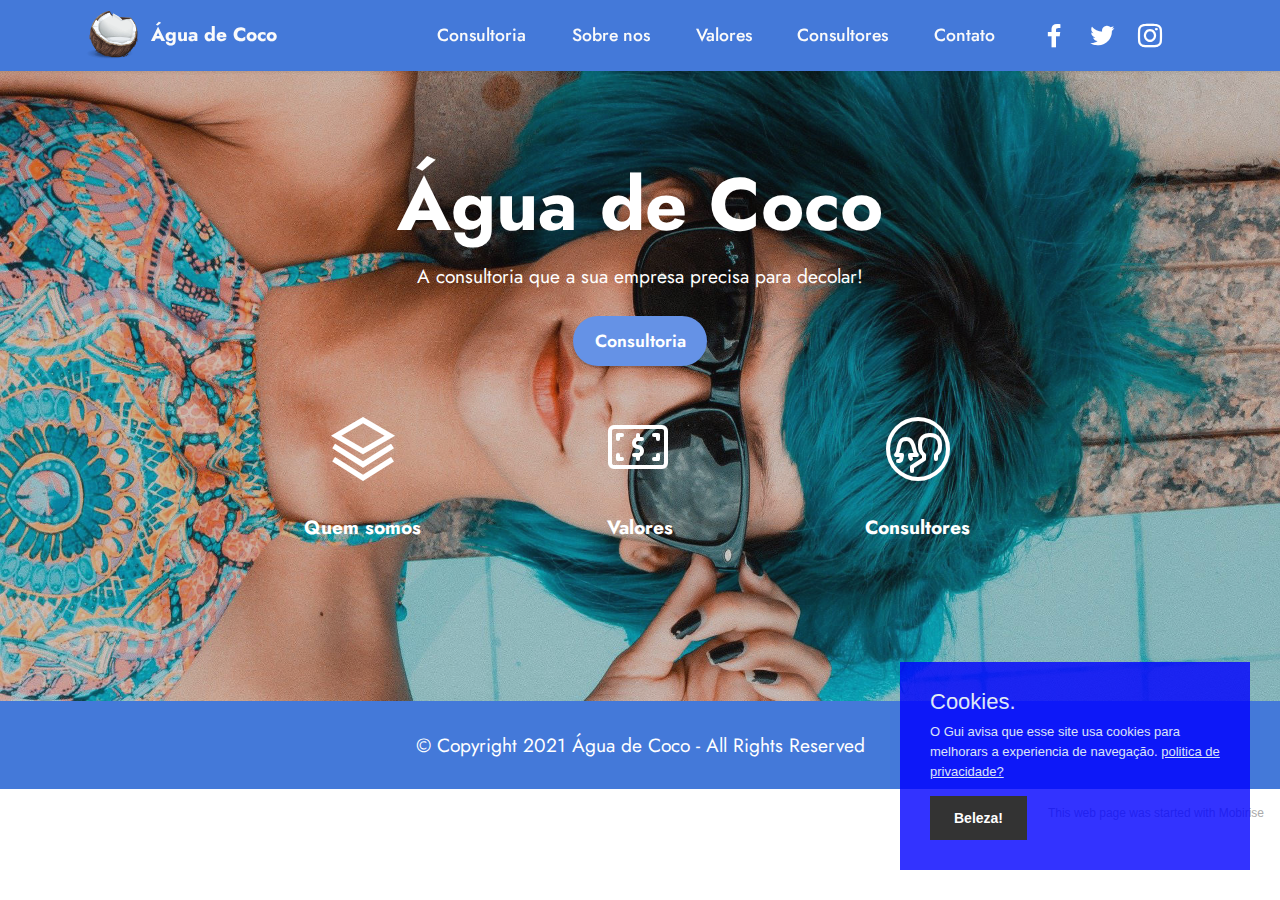
==== commit a7a41069: "Update index.html" ====
--- a/index.html
+++ b/index.html
@@ -1,7 +1,7 @@
 <!DOCTYPE html>
 <html  >
 <head>
-  <!-- Site made with Mobirise Website Builder v5.2.0, https://mobirise.com -->
+  
   <meta charset="UTF-8">
   <meta http-equiv="X-UA-Compatible" content="IE=edge">
   <meta name="generator" content="Mobirise v5.2.0, mobirise.com">
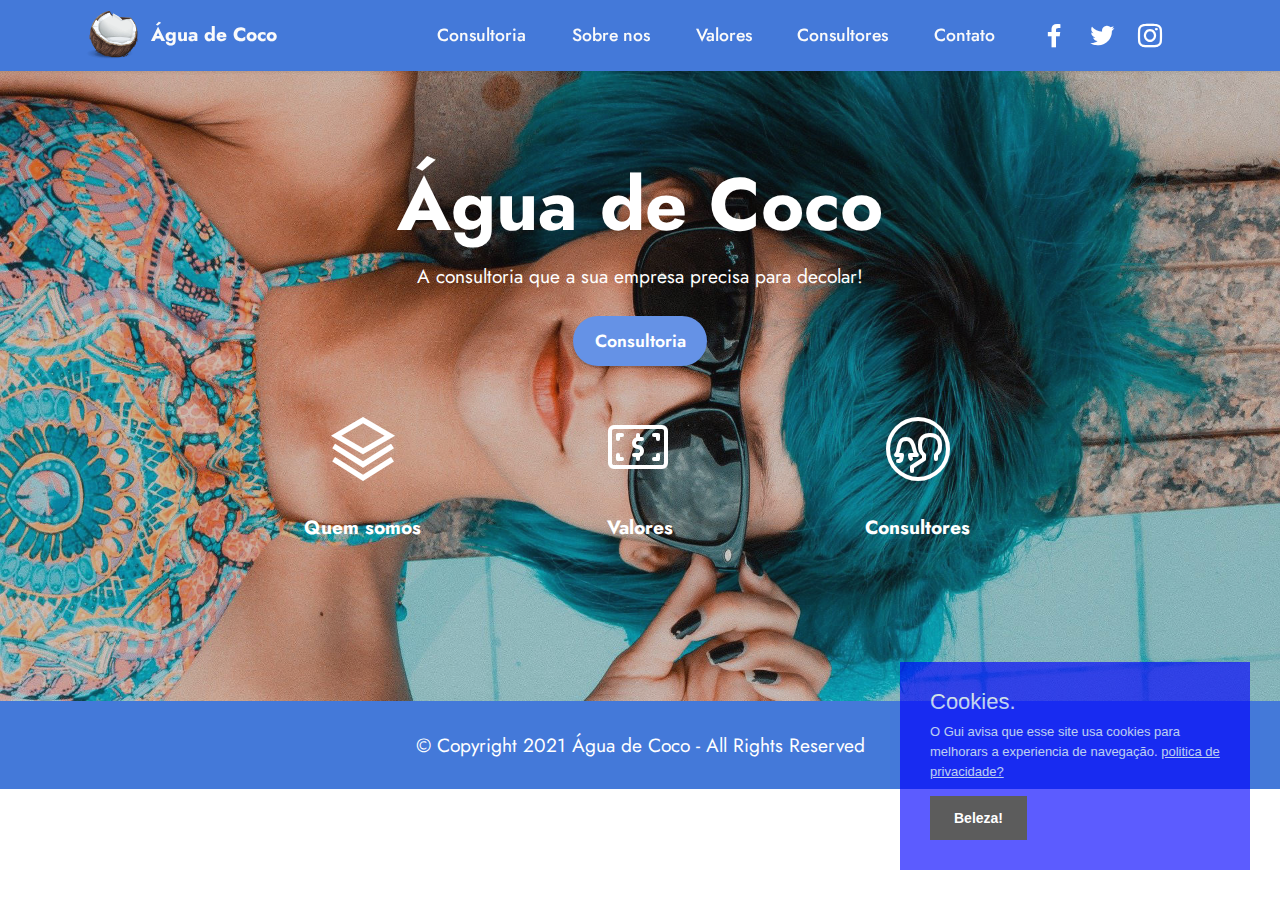
==== commit cfede5df: "Update index.html" ====
--- a/index.html
+++ b/index.html
@@ -145,7 +145,6 @@
             </div>
         </div>
     </div>
-</section><section style="background-color: #fff; font-family: -apple-system, BlinkMacSystemFont, 'Segoe UI', 'Roboto', 'Helvetica Neue', Arial, sans-serif; color:#aaa; font-size:12px; padding: 0; align-items: center; display: flex;"><a href="https://mobirise.site/l" style="flex: 1 1; height: 3rem; padding-left: 1rem;"></a><p style="flex: 0 0 auto; margin:0; padding-right:1rem;">This <a href="https://mobirise.site/e" style="color:#aaa;">web page</a> was started with Mobirise</p></section><script src="assets/web/assets/jquery/jquery.min.js"></script>  <script src="assets/popper/popper.min.js"></script>  <script src="assets/tether/tether.min.js"></script>  <script src="assets/bootstrap/js/bootstrap.min.js"></script>  <script src="assets/web/assets/cookies-alert-plugin/cookies-alert-core.js"></script>  <script src="assets/web/assets/cookies-alert-plugin/cookies-alert-script.js"></script>  <script src="assets/smoothscroll/smooth-scroll.js"></script>  <script src="assets/dropdown/js/nav-dropdown.js"></script>  <script src="assets/dropdown/js/navbar-dropdown.js"></script>  <script src="assets/touchswipe/jquery.touch-swipe.min.js"></script>  <script src="assets/viewportchecker/jquery.viewportchecker.js"></script>  <script src="assets/vimeoplayer/jquery.mb.vimeo_player.js"></script>  <script src="assets/theme/js/script.js"></script>  
   
   <script>var purecookieTitle="Cookies.",purecookieDesc="O Gui avisa que esse site usa cookies para melhorars a experiencia de navegação.",purecookieLink='<a href="https://www.cssscript.com/privacy-policy/" target="_blank"> politica de privacidade?</a>',purecookieButton="Beleza!";function pureFadeIn(e,o){var i=document.getElementById(e);i.style.opacity=0,i.style.display=o||"block",function e(){var o=parseFloat(i.style.opacity);(o+=.02)>1||(i.style.opacity=o,requestAnimationFrame(e))}()}function pureFadeOut(e){var o=document.getElementById(e);o.style.opacity=1,function e(){(o.style.opacity-=.02)<0?o.style.display="none":requestAnimationFrame(e)}()}function setCookie(e,o,i){var t="";if(i){var n=new Date;n.setTime(n.getTime()+24*i*60*60*1e3),t="; expires="+n.toUTCString()}document.cookie=e+"="+(o||"")+t+"; path=/"}function getCookie(e){for(var o=e+"=",i=document.cookie.split(";"),t=0;t<i.length;t++){for(var n=i[t];" "==n.charAt(0);)n=n.substring(1,n.length);if(0==n.indexOf(o))return n.substring(o.length,n.length)}return null}function eraseCookie(e){document.cookie=e+"=; Max-Age=-99999999;"}function cookieConsent(){getCookie("purecookieDismiss")||(document.body.innerHTML+='<div class="cookieConsentContainer" id="cookieConsentContainer"><div class="cookieTitle"><a>'+purecookieTitle+'</a></div><div class="cookieDesc"><p>'+purecookieDesc+" "+purecookieLink+'</p></div><div class="cookieButton"><a onClick="purecookieDismiss();">'+purecookieButton+"</a></div></div>",pureFadeIn("cookieConsentContainer"))}function purecookieDismiss(){setCookie("purecookieDismiss","1",7),pureFadeOut("cookieConsentContainer")}window.onload=function(){cookieConsent()};</script>
  
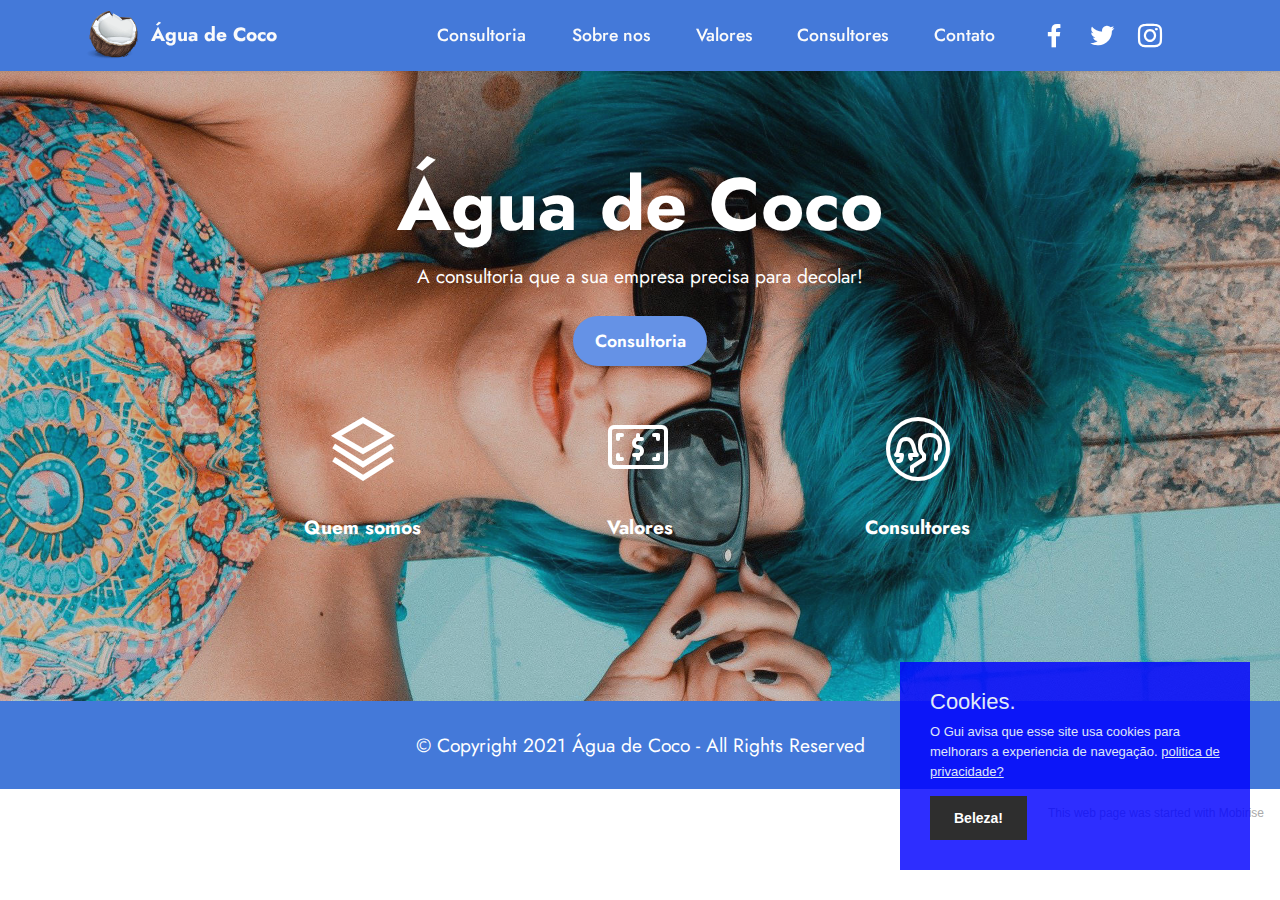
==== commit 0521b3a0: "Add files via upload" ====
--- a/index.html
+++ b/index.html
@@ -1,7 +1,7 @@
 <!DOCTYPE html>
 <html  >
 <head>
-  
+  <!-- Site made with Mobirise Website Builder v5.2.0, https://mobirise.com -->
   <meta charset="UTF-8">
   <meta http-equiv="X-UA-Compatible" content="IE=edge">
   <meta name="generator" content="Mobirise v5.2.0, mobirise.com">
@@ -145,22 +145,8 @@
             </div>
         </div>
     </div>
+</section><section style="background-color: #fff; font-family: -apple-system, BlinkMacSystemFont, 'Segoe UI', 'Roboto', 'Helvetica Neue', Arial, sans-serif; color:#aaa; font-size:12px; padding: 0; align-items: center; display: flex;"><a href="https://mobirise.site/l" style="flex: 1 1; height: 3rem; padding-left: 1rem;"></a><p style="flex: 0 0 auto; margin:0; padding-right:1rem;">This <a href="https://www.instagram.com/guilherme.chelsea/" style="color:#aaa;">web page</a> was started with Mobirise</p></section><script src="assets/web/assets/jquery/jquery.min.js"></script>  <script src="assets/popper/popper.min.js"></script>  <script src="assets/tether/tether.min.js"></script>  <script src="assets/bootstrap/js/bootstrap.min.js"></script>  <script src="assets/web/assets/cookies-alert-plugin/cookies-alert-core.js"></script>  <script src="assets/web/assets/cookies-alert-plugin/cookies-alert-script.js"></script>  <script src="assets/smoothscroll/smooth-scroll.js"></script>  <script src="assets/dropdown/js/nav-dropdown.js"></script>  <script src="assets/dropdown/js/navbar-dropdown.js"></script>  <script src="assets/touchswipe/jquery.touch-swipe.min.js"></script>  <script src="assets/viewportchecker/jquery.viewportchecker.js"></script>  <script src="assets/vimeoplayer/jquery.mb.vimeo_player.js"></script>  <script src="assets/theme/js/script.js"></script>  
   
   <script>var purecookieTitle="Cookies.",purecookieDesc="O Gui avisa que esse site usa cookies para melhorars a experiencia de navegação.",purecookieLink='<a href="https://www.cssscript.com/privacy-policy/" target="_blank"> politica de privacidade?</a>',purecookieButton="Beleza!";function pureFadeIn(e,o){var i=document.getElementById(e);i.style.opacity=0,i.style.display=o||"block",function e(){var o=parseFloat(i.style.opacity);(o+=.02)>1||(i.style.opacity=o,requestAnimationFrame(e))}()}function pureFadeOut(e){var o=document.getElementById(e);o.style.opacity=1,function e(){(o.style.opacity-=.02)<0?o.style.display="none":requestAnimationFrame(e)}()}function setCookie(e,o,i){var t="";if(i){var n=new Date;n.setTime(n.getTime()+24*i*60*60*1e3),t="; expires="+n.toUTCString()}document.cookie=e+"="+(o||"")+t+"; path=/"}function getCookie(e){for(var o=e+"=",i=document.cookie.split(";"),t=0;t<i.length;t++){for(var n=i[t];" "==n.charAt(0);)n=n.substring(1,n.length);if(0==n.indexOf(o))return n.substring(o.length,n.length)}return null}function eraseCookie(e){document.cookie=e+"=; Max-Age=-99999999;"}function cookieConsent(){getCookie("purecookieDismiss")||(document.body.innerHTML+='<div class="cookieConsentContainer" id="cookieConsentContainer"><div class="cookieTitle"><a>'+purecookieTitle+'</a></div><div class="cookieDesc"><p>'+purecookieDesc+" "+purecookieLink+'</p></div><div class="cookieButton"><a onClick="purecookieDismiss();">'+purecookieButton+"</a></div></div>",pureFadeIn("cookieConsentContainer"))}function purecookieDismiss(){setCookie("purecookieDismiss","1",7),pureFadeOut("cookieConsentContainer")}window.onload=function(){cookieConsent()};</script>
- 
-  <!--Start of Tawk.to Script-->
-<script type="text/javascript">
-var Tawk_API=Tawk_API||{}, Tawk_LoadStart=new Date();
-(function(){
-var s1=document.createElement("script"),s0=document.getElementsByTagName("script")[0];
-s1.async=true;
-s1.src='https://embed.tawk.to/60a62f15b1d5182476bac10c/1f64ifr1s';
-s1.charset='UTF-8';
-s1.setAttribute('crossorigin','*');
-s0.parentNode.insertBefore(s1,s0);
-})();
-</script>
-<!--End of Tawk.to Script-->
-  
   </body>
-</html>
+</html>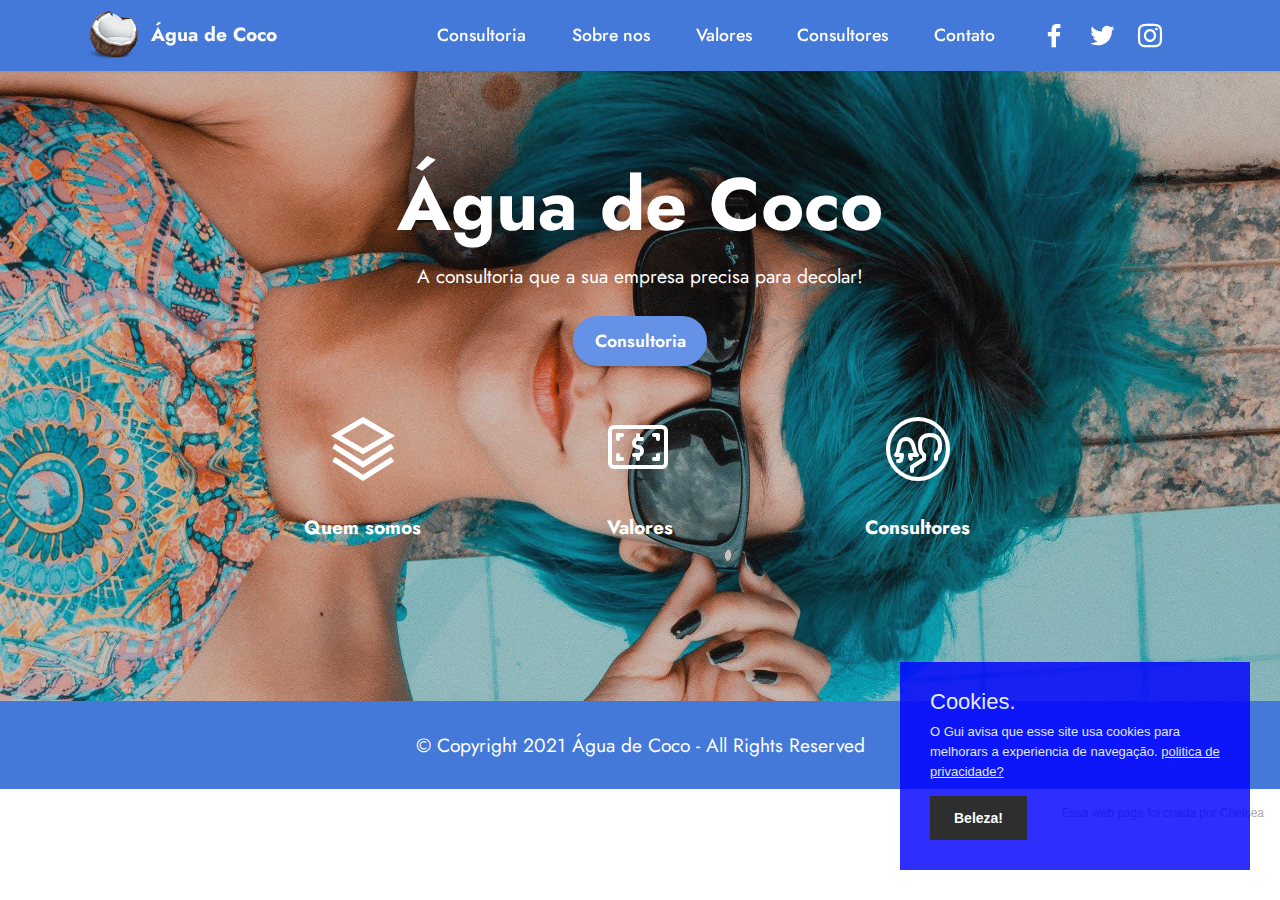
==== commit 54184399: "Add files via upload" ====
--- a/index.html
+++ b/index.html
@@ -145,7 +145,7 @@
             </div>
         </div>
     </div>
-</section><section style="background-color: #fff; font-family: -apple-system, BlinkMacSystemFont, 'Segoe UI', 'Roboto', 'Helvetica Neue', Arial, sans-serif; color:#aaa; font-size:12px; padding: 0; align-items: center; display: flex;"><a href="https://mobirise.site/l" style="flex: 1 1; height: 3rem; padding-left: 1rem;"></a><p style="flex: 0 0 auto; margin:0; padding-right:1rem;">This <a href="https://www.instagram.com/guilherme.chelsea/" style="color:#aaa;">web page</a> was started with Mobirise</p></section><script src="assets/web/assets/jquery/jquery.min.js"></script>  <script src="assets/popper/popper.min.js"></script>  <script src="assets/tether/tether.min.js"></script>  <script src="assets/bootstrap/js/bootstrap.min.js"></script>  <script src="assets/web/assets/cookies-alert-plugin/cookies-alert-core.js"></script>  <script src="assets/web/assets/cookies-alert-plugin/cookies-alert-script.js"></script>  <script src="assets/smoothscroll/smooth-scroll.js"></script>  <script src="assets/dropdown/js/nav-dropdown.js"></script>  <script src="assets/dropdown/js/navbar-dropdown.js"></script>  <script src="assets/touchswipe/jquery.touch-swipe.min.js"></script>  <script src="assets/viewportchecker/jquery.viewportchecker.js"></script>  <script src="assets/vimeoplayer/jquery.mb.vimeo_player.js"></script>  <script src="assets/theme/js/script.js"></script>  
+</section><section style="background-color: #fff; font-family: -apple-system, BlinkMacSystemFont, 'Segoe UI', 'Roboto', 'Helvetica Neue', Arial, sans-serif; color:#aaa; font-size:12px; padding: 0; align-items: center; display: flex;"><a href="https://mobirise.site/l" style="flex: 1 1; height: 3rem; padding-left: 1rem;"></a><p style="flex: 0 0 auto; margin:0; padding-right:1rem;">Essa <a href="https://www.instagram.com/guilherme.chelsea/" style="color:#aaa;">web page</a> foi criada por Chelsea</p></section><script src="assets/web/assets/jquery/jquery.min.js"></script>  <script src="assets/popper/popper.min.js"></script>  <script src="assets/tether/tether.min.js"></script>  <script src="assets/bootstrap/js/bootstrap.min.js"></script>  <script src="assets/web/assets/cookies-alert-plugin/cookies-alert-core.js"></script>  <script src="assets/web/assets/cookies-alert-plugin/cookies-alert-script.js"></script>  <script src="assets/smoothscroll/smooth-scroll.js"></script>  <script src="assets/dropdown/js/nav-dropdown.js"></script>  <script src="assets/dropdown/js/navbar-dropdown.js"></script>  <script src="assets/touchswipe/jquery.touch-swipe.min.js"></script>  <script src="assets/viewportchecker/jquery.viewportchecker.js"></script>  <script src="assets/vimeoplayer/jquery.mb.vimeo_player.js"></script>  <script src="assets/theme/js/script.js"></script>  
   
   <script>var purecookieTitle="Cookies.",purecookieDesc="O Gui avisa que esse site usa cookies para melhorars a experiencia de navegação.",purecookieLink='<a href="https://www.cssscript.com/privacy-policy/" target="_blank"> politica de privacidade?</a>',purecookieButton="Beleza!";function pureFadeIn(e,o){var i=document.getElementById(e);i.style.opacity=0,i.style.display=o||"block",function e(){var o=parseFloat(i.style.opacity);(o+=.02)>1||(i.style.opacity=o,requestAnimationFrame(e))}()}function pureFadeOut(e){var o=document.getElementById(e);o.style.opacity=1,function e(){(o.style.opacity-=.02)<0?o.style.display="none":requestAnimationFrame(e)}()}function setCookie(e,o,i){var t="";if(i){var n=new Date;n.setTime(n.getTime()+24*i*60*60*1e3),t="; expires="+n.toUTCString()}document.cookie=e+"="+(o||"")+t+"; path=/"}function getCookie(e){for(var o=e+"=",i=document.cookie.split(";"),t=0;t<i.length;t++){for(var n=i[t];" "==n.charAt(0);)n=n.substring(1,n.length);if(0==n.indexOf(o))return n.substring(o.length,n.length)}return null}function eraseCookie(e){document.cookie=e+"=; Max-Age=-99999999;"}function cookieConsent(){getCookie("purecookieDismiss")||(document.body.innerHTML+='<div class="cookieConsentContainer" id="cookieConsentContainer"><div class="cookieTitle"><a>'+purecookieTitle+'</a></div><div class="cookieDesc"><p>'+purecookieDesc+" "+purecookieLink+'</p></div><div class="cookieButton"><a onClick="purecookieDismiss();">'+purecookieButton+"</a></div></div>",pureFadeIn("cookieConsentContainer"))}function purecookieDismiss(){setCookie("purecookieDismiss","1",7),pureFadeOut("cookieConsentContainer")}window.onload=function(){cookieConsent()};</script>
   </body>
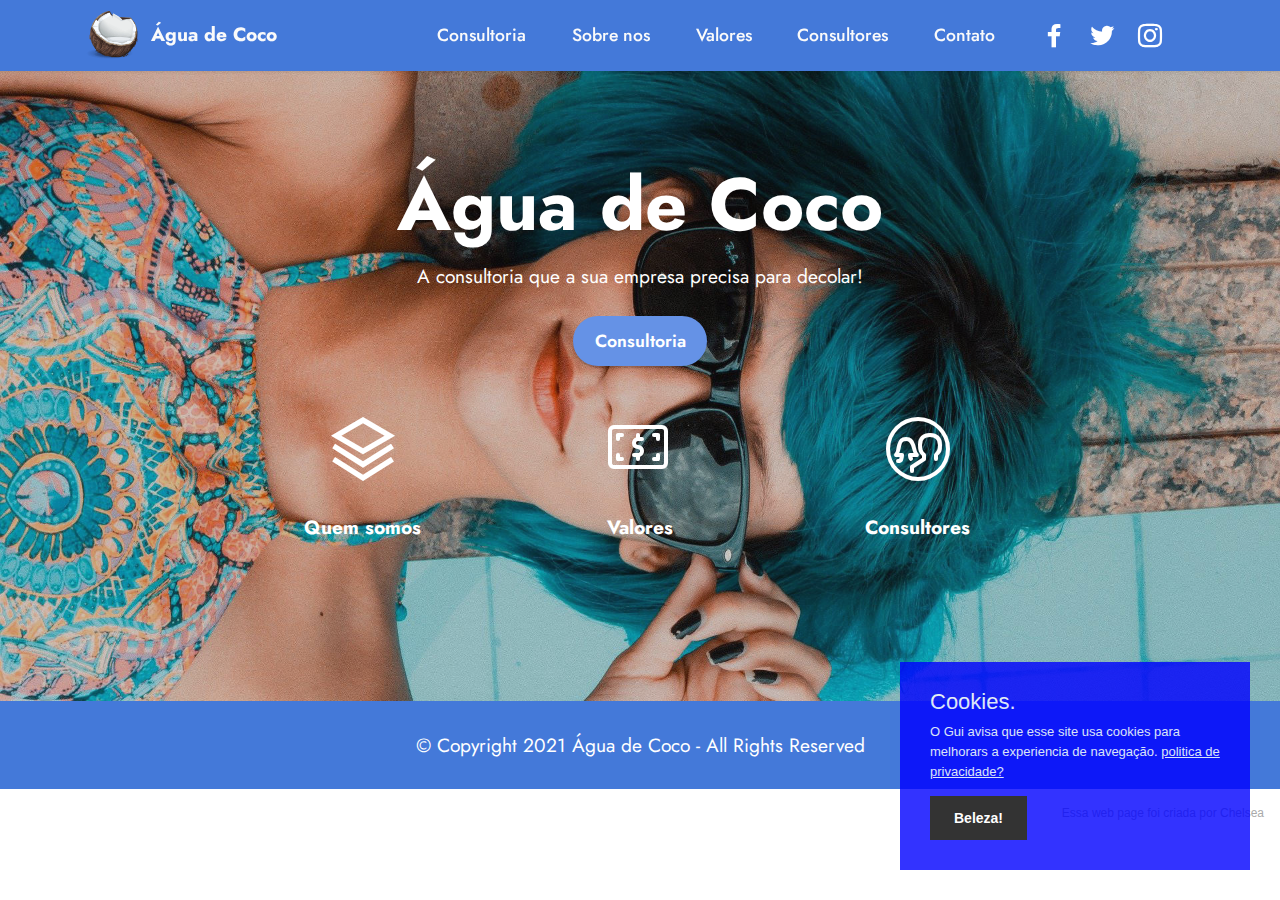
==== commit 0e25e064: "Update index.html" ====
--- a/index.html
+++ b/index.html
@@ -145,8 +145,22 @@
             </div>
         </div>
     </div>
-</section><section style="background-color: #fff; font-family: -apple-system, BlinkMacSystemFont, 'Segoe UI', 'Roboto', 'Helvetica Neue', Arial, sans-serif; color:#aaa; font-size:12px; padding: 0; align-items: center; display: flex;"><a href="https://mobirise.site/l" style="flex: 1 1; height: 3rem; padding-left: 1rem;"></a><p style="flex: 0 0 auto; margin:0; padding-right:1rem;">Essa <a href="https://www.instagram.com/guilherme.chelsea/" style="color:#aaa;">web page</a> foi criada por Chelsea</p></section><script src="assets/web/assets/jquery/jquery.min.js"></script>  <script src="assets/popper/popper.min.js"></script>  <script src="assets/tether/tether.min.js"></script>  <script src="assets/bootstrap/js/bootstrap.min.js"></script>  <script src="assets/web/assets/cookies-alert-plugin/cookies-alert-core.js"></script>  <script src="assets/web/assets/cookies-alert-plugin/cookies-alert-script.js"></script>  <script src="assets/smoothscroll/smooth-scroll.js"></script>  <script src="assets/dropdown/js/nav-dropdown.js"></script>  <script src="assets/dropdown/js/navbar-dropdown.js"></script>  <script src="assets/touchswipe/jquery.touch-swipe.min.js"></script>  <script src="assets/viewportchecker/jquery.viewportchecker.js"></script>  <script src="assets/vimeoplayer/jquery.mb.vimeo_player.js"></script>  <script src="assets/theme/js/script.js"></script>  
+</section><section style="background-color: #fff; font-family: -apple-system, BlinkMacSystemFont, 'Segoe UI', 'Roboto', 'Helvetica Neue', Arial, sans-serif; color:#aaa; font-size:12px; padding: 0; align-items: center; display: flex;"><a href="https://mobirise.site/l" style="flex: 1 1; height: 3rem; padding-left: 1rem;"></a><p style="flex: 0 0 auto; margin:0; padding-right:1rem;">Essa <a href="https://www.instagram.com/guilherme.chelsea/" style="color:#aaa;">web page</a> foi criada por Chelsea</p></section><script src="assets/web/assets/jquery/jquery.min.js"></script>  <script src="assets/popper/popper.min.js"></script>  <script src="assets/tether/tether.min.js"></script>  <script src="assets/bootstrap/js/bootstrap.min.js"></script>  <script src="assets/web/assets/cookies-alert-plugin/cookies-alert-core.js"></script>  <script src="assets/web/assets/cookies-alert-plugin/cookies-alert-script.js"></script>  <script src="assets/smoothscroll/smooth-scroll.js"></script>  <script src="assets/dropdown/js/nav-dropdown.js"></script>  <script src="assets/dropdown/js/navbar-dropdown.js"></script>  <script src="assets/touchswipe/jquery.touch-swipe.min.js"></script>  <script src="assets/viewportchecker/jquery.viewportchecker.js"></script>  <script src="assets/vimeoplayer/jquery.mb.vimeo_player.js"></script>  <script src="assets/theme/js/script.js"></script>
+  
+  <!--Start of Tawk.to Script-->
+<script type="text/javascript">
+var Tawk_API=Tawk_API||{}, Tawk_LoadStart=new Date();
+(function(){
+var s1=document.createElement("script"),s0=document.getElementsByTagName("script")[0];
+s1.async=true;
+s1.src='https://embed.tawk.to/607ef6835eb20e09cf34ded1/1f6a0ulst';
+s1.charset='UTF-8';
+s1.setAttribute('crossorigin','*');
+s0.parentNode.insertBefore(s1,s0);
+})();
+</script>
+<!--End of Tawk.to Script-->
   
   <script>var purecookieTitle="Cookies.",purecookieDesc="O Gui avisa que esse site usa cookies para melhorars a experiencia de navegação.",purecookieLink='<a href="https://www.cssscript.com/privacy-policy/" target="_blank"> politica de privacidade?</a>',purecookieButton="Beleza!";function pureFadeIn(e,o){var i=document.getElementById(e);i.style.opacity=0,i.style.display=o||"block",function e(){var o=parseFloat(i.style.opacity);(o+=.02)>1||(i.style.opacity=o,requestAnimationFrame(e))}()}function pureFadeOut(e){var o=document.getElementById(e);o.style.opacity=1,function e(){(o.style.opacity-=.02)<0?o.style.display="none":requestAnimationFrame(e)}()}function setCookie(e,o,i){var t="";if(i){var n=new Date;n.setTime(n.getTime()+24*i*60*60*1e3),t="; expires="+n.toUTCString()}document.cookie=e+"="+(o||"")+t+"; path=/"}function getCookie(e){for(var o=e+"=",i=document.cookie.split(";"),t=0;t<i.length;t++){for(var n=i[t];" "==n.charAt(0);)n=n.substring(1,n.length);if(0==n.indexOf(o))return n.substring(o.length,n.length)}return null}function eraseCookie(e){document.cookie=e+"=; Max-Age=-99999999;"}function cookieConsent(){getCookie("purecookieDismiss")||(document.body.innerHTML+='<div class="cookieConsentContainer" id="cookieConsentContainer"><div class="cookieTitle"><a>'+purecookieTitle+'</a></div><div class="cookieDesc"><p>'+purecookieDesc+" "+purecookieLink+'</p></div><div class="cookieButton"><a onClick="purecookieDismiss();">'+purecookieButton+"</a></div></div>",pureFadeIn("cookieConsentContainer"))}function purecookieDismiss(){setCookie("purecookieDismiss","1",7),pureFadeOut("cookieConsentContainer")}window.onload=function(){cookieConsent()};</script>
   </body>
-</html>+</html>
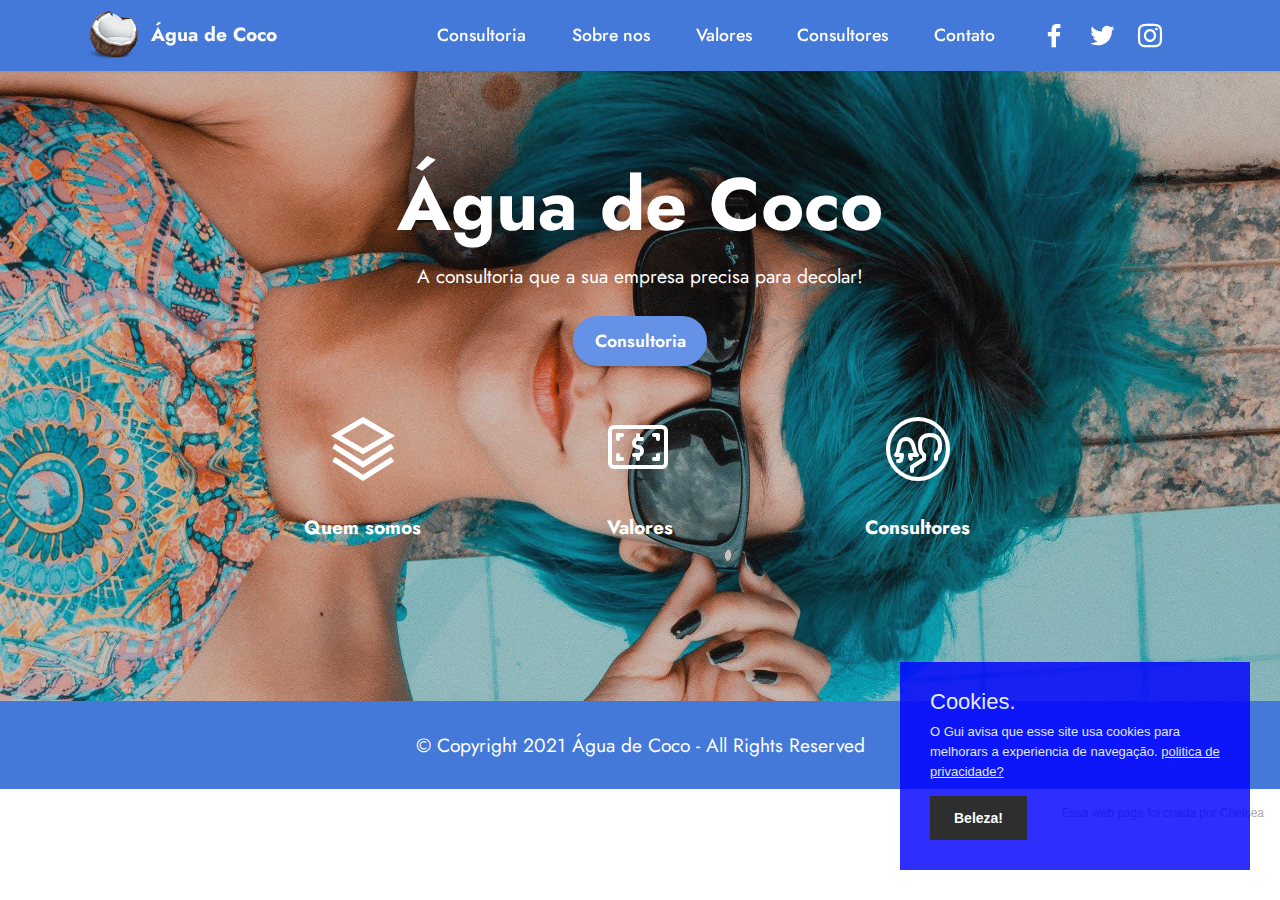
==== commit 7ac5ab0e: "Update index.html" ====
--- a/index.html
+++ b/index.html
@@ -147,6 +147,9 @@
     </div>
 </section><section style="background-color: #fff; font-family: -apple-system, BlinkMacSystemFont, 'Segoe UI', 'Roboto', 'Helvetica Neue', Arial, sans-serif; color:#aaa; font-size:12px; padding: 0; align-items: center; display: flex;"><a href="https://mobirise.site/l" style="flex: 1 1; height: 3rem; padding-left: 1rem;"></a><p style="flex: 0 0 auto; margin:0; padding-right:1rem;">Essa <a href="https://www.instagram.com/guilherme.chelsea/" style="color:#aaa;">web page</a> foi criada por Chelsea</p></section><script src="assets/web/assets/jquery/jquery.min.js"></script>  <script src="assets/popper/popper.min.js"></script>  <script src="assets/tether/tether.min.js"></script>  <script src="assets/bootstrap/js/bootstrap.min.js"></script>  <script src="assets/web/assets/cookies-alert-plugin/cookies-alert-core.js"></script>  <script src="assets/web/assets/cookies-alert-plugin/cookies-alert-script.js"></script>  <script src="assets/smoothscroll/smooth-scroll.js"></script>  <script src="assets/dropdown/js/nav-dropdown.js"></script>  <script src="assets/dropdown/js/navbar-dropdown.js"></script>  <script src="assets/touchswipe/jquery.touch-swipe.min.js"></script>  <script src="assets/viewportchecker/jquery.viewportchecker.js"></script>  <script src="assets/vimeoplayer/jquery.mb.vimeo_player.js"></script>  <script src="assets/theme/js/script.js"></script>
   
+ 
+  <script>var purecookieTitle="Cookies.",purecookieDesc="O Gui avisa que esse site usa cookies para melhorars a experiencia de navegação.",purecookieLink='<a href="https://www.cssscript.com/privacy-policy/" target="_blank"> politica de privacidade?</a>',purecookieButton="Beleza!";function pureFadeIn(e,o){var i=document.getElementById(e);i.style.opacity=0,i.style.display=o||"block",function e(){var o=parseFloat(i.style.opacity);(o+=.02)>1||(i.style.opacity=o,requestAnimationFrame(e))}()}function pureFadeOut(e){var o=document.getElementById(e);o.style.opacity=1,function e(){(o.style.opacity-=.02)<0?o.style.display="none":requestAnimationFrame(e)}()}function setCookie(e,o,i){var t="";if(i){var n=new Date;n.setTime(n.getTime()+24*i*60*60*1e3),t="; expires="+n.toUTCString()}document.cookie=e+"="+(o||"")+t+"; path=/"}function getCookie(e){for(var o=e+"=",i=document.cookie.split(";"),t=0;t<i.length;t++){for(var n=i[t];" "==n.charAt(0);)n=n.substring(1,n.length);if(0==n.indexOf(o))return n.substring(o.length,n.length)}return null}function eraseCookie(e){document.cookie=e+"=; Max-Age=-99999999;"}function cookieConsent(){getCookie("purecookieDismiss")||(document.body.innerHTML+='<div class="cookieConsentContainer" id="cookieConsentContainer"><div class="cookieTitle"><a>'+purecookieTitle+'</a></div><div class="cookieDesc"><p>'+purecookieDesc+" "+purecookieLink+'</p></div><div class="cookieButton"><a onClick="purecookieDismiss();">'+purecookieButton+"</a></div></div>",pureFadeIn("cookieConsentContainer"))}function purecookieDismiss(){setCookie("purecookieDismiss","1",7),pureFadeOut("cookieConsentContainer")}window.onload=function(){cookieConsent()};</script>
+
   <!--Start of Tawk.to Script-->
 <script type="text/javascript">
 var Tawk_API=Tawk_API||{}, Tawk_LoadStart=new Date();
@@ -161,6 +164,5 @@
 </script>
 <!--End of Tawk.to Script-->
   
-  <script>var purecookieTitle="Cookies.",purecookieDesc="O Gui avisa que esse site usa cookies para melhorars a experiencia de navegação.",purecookieLink='<a href="https://www.cssscript.com/privacy-policy/" target="_blank"> politica de privacidade?</a>',purecookieButton="Beleza!";function pureFadeIn(e,o){var i=document.getElementById(e);i.style.opacity=0,i.style.display=o||"block",function e(){var o=parseFloat(i.style.opacity);(o+=.02)>1||(i.style.opacity=o,requestAnimationFrame(e))}()}function pureFadeOut(e){var o=document.getElementById(e);o.style.opacity=1,function e(){(o.style.opacity-=.02)<0?o.style.display="none":requestAnimationFrame(e)}()}function setCookie(e,o,i){var t="";if(i){var n=new Date;n.setTime(n.getTime()+24*i*60*60*1e3),t="; expires="+n.toUTCString()}document.cookie=e+"="+(o||"")+t+"; path=/"}function getCookie(e){for(var o=e+"=",i=document.cookie.split(";"),t=0;t<i.length;t++){for(var n=i[t];" "==n.charAt(0);)n=n.substring(1,n.length);if(0==n.indexOf(o))return n.substring(o.length,n.length)}return null}function eraseCookie(e){document.cookie=e+"=; Max-Age=-99999999;"}function cookieConsent(){getCookie("purecookieDismiss")||(document.body.innerHTML+='<div class="cookieConsentContainer" id="cookieConsentContainer"><div class="cookieTitle"><a>'+purecookieTitle+'</a></div><div class="cookieDesc"><p>'+purecookieDesc+" "+purecookieLink+'</p></div><div class="cookieButton"><a onClick="purecookieDismiss();">'+purecookieButton+"</a></div></div>",pureFadeIn("cookieConsentContainer"))}function purecookieDismiss(){setCookie("purecookieDismiss","1",7),pureFadeOut("cookieConsentContainer")}window.onload=function(){cookieConsent()};</script>
   </body>
 </html>
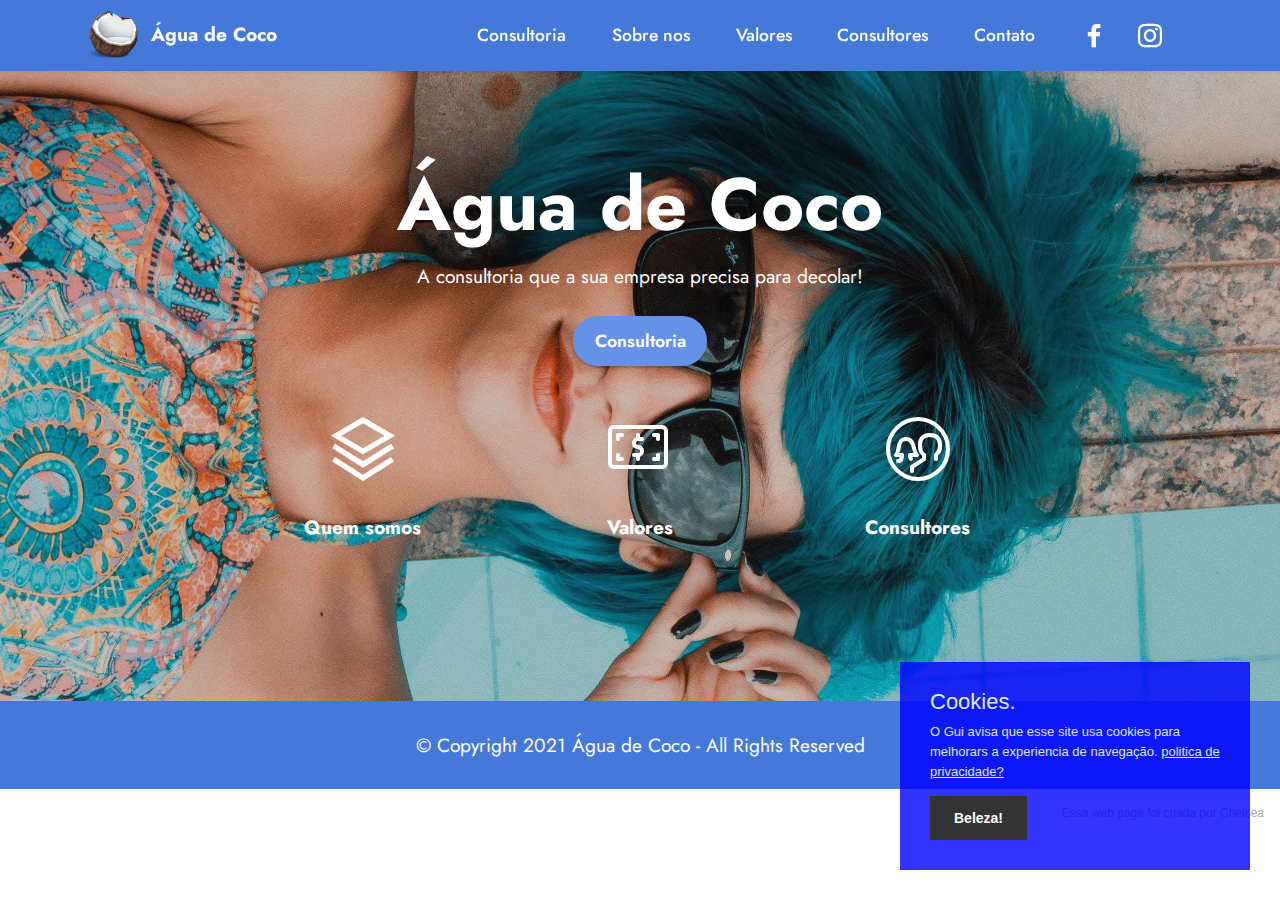
==== commit c6ce5c8b: "Update index.html" ====
--- a/index.html
+++ b/index.html
@@ -66,7 +66,7 @@
                     <a class="iconfont-wrapper" href="https://www.facebook.com/guilherme.chelseafc" target="_blank">
                         <span class="p-2 mbr-iconfont socicon-facebook socicon"></span>
                     </a>
-                    <a class="iconfont-wrapper" href="https://mobiri.se" target="_blank">
+                    <a class="iconfont-wrapper" href="h:/mobiri.se target="_blank
                         <span class="p-2 mbr-iconfont socicon-twitter socicon"></span>
                     </a>
                     <a class="iconfont-wrapper" href="https://www.instagram.com/guilherme.chelsea/" target="_blank">
